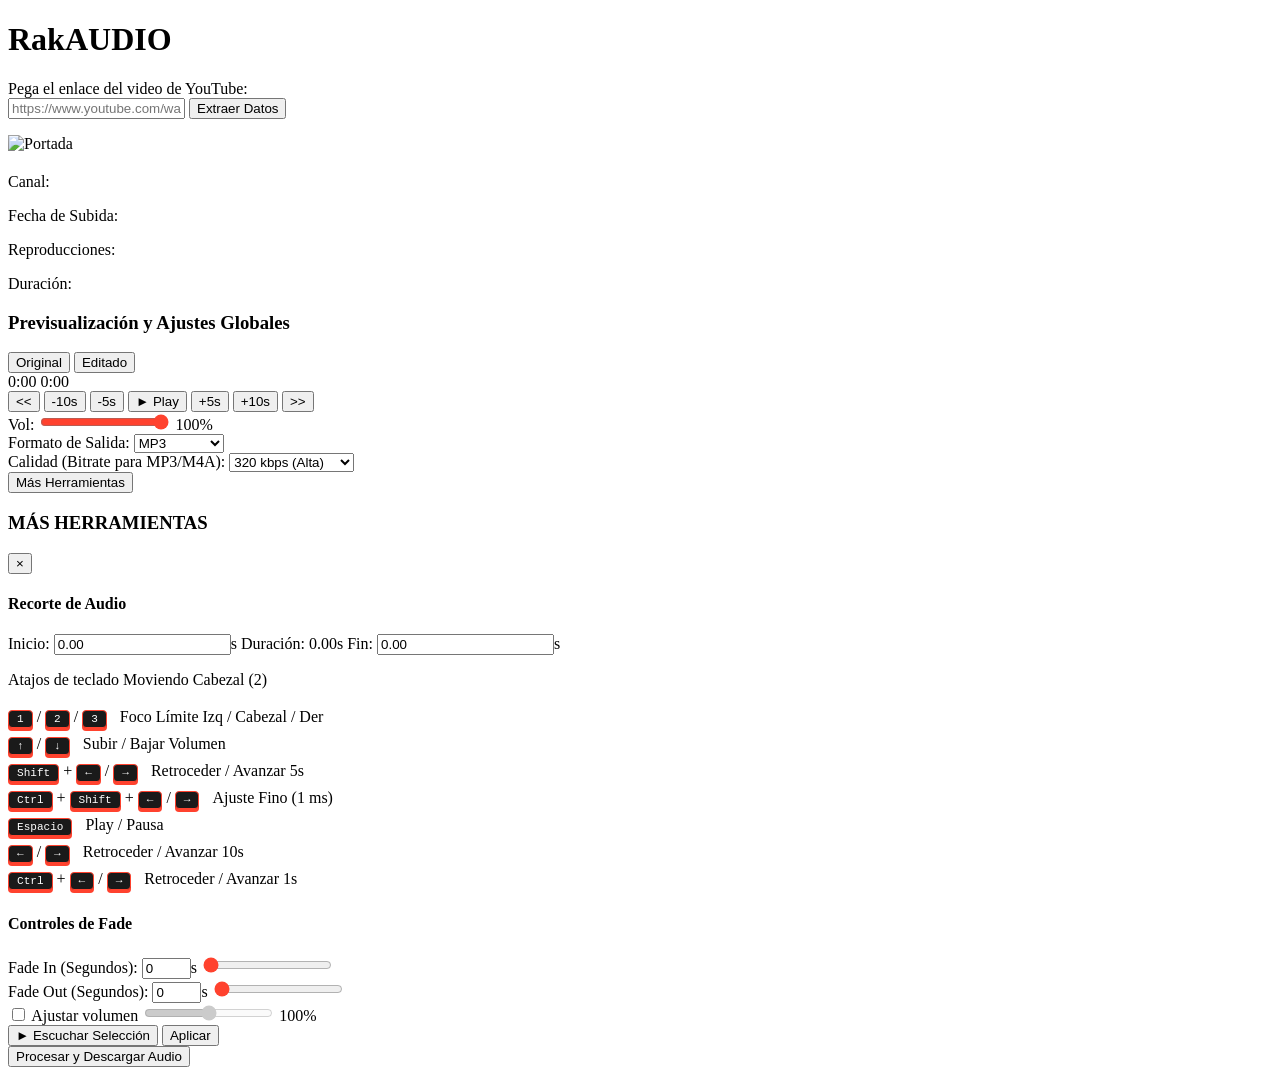
==== index.html @ fc8bebb1 "style: desplazar elementos de agarre rojos fuera de la seleccion azul (I| y |I)" ====
<!DOCTYPE html>
<html lang="es">

<head>
    <meta charset="UTF-8">
    <meta name="viewport" content="width=device-width, initial-scale=1.0">
    <title>RakAUDIO</title>
    <script src="https://cdn.tailwindcss.com"></script>
    <script src="https://unpkg.com/wavesurfer.js@7"></script>
    <script src="https://unpkg.com/wavesurfer.js@7/dist/plugins/regions.min.js"></script>
    <script src="https://unpkg.com/wavesurfer.js@7/dist/plugins/hover.min.js"></script>
    <style>
        input[type=range] {
            accent-color: #FF422E;
            cursor: pointer;
        }

        input[type=range]::-webkit-slider-thumb {
            appearance: none;
            width: 16px;
            height: 16px;
            background: #FF422E;
            border-radius: 50%;
            cursor: pointer;
        }

        input[type=number]::-webkit-inner-spin-button, 
        input[type=number]::-webkit-outer-spin-button { 
            -webkit-appearance: none; 
            margin: 0; 
        }
        input[type=number] {
            -moz-appearance: textfield;
            appearance: textfield;
        }

        .loading-bg {
            position: relative;
            overflow: hidden;
        }

        .loading-bg::before {
            content: "";
            position: absolute;
            top: 0;
            left: 0;
            bottom: 0;
            width: var(--progress, 0%);
            background: rgba(255, 66, 46, 0.2);
            transition: width 0.3s ease-out;
            z-index: 0;
        }

        #btnProcess.loading-bg::before {
            background: #FF422E; 
        }

        .loading-bg>* {
            position: relative;
            z-index: 1;
        }

        /* LÍNEA NEGRA REAL DE RECORTE (|) */
        #waveformTrim ::part(region) {
            border-left: 2px solid #000000 !important;
            border-right: 2px solid #000000 !important;
            box-sizing: border-box !important;
            z-index: 10 !important;
        }

        /* MANIJA Y LÍNEA ROJA DECORATIVA (I) */
        #waveformTrim ::part(region-handle-left),
        #waveformTrim ::part(region-handle-right) {
            width: 2px !important;
            background-color: #FF422E !important;
            cursor: ew-resize;
            z-index: 5 !important;
        }

        /* POSICIONAMIENTO HACIA AFUERA: LÍMITE IZQUIERDO (I|) */
        #waveformTrim ::part(region-handle-left) {
            left: 0 !important;
            transform: translateX(-100%);
        }

        /* POSICIONAMIENTO HACIA AFUERA: LÍMITE DERECHO (|I) */
        #waveformTrim ::part(region-handle-right) {
            right: 0 !important;
            transform: translateX(100%);
        }

        #waveformTrim ::part(region-handle-left)::after,
        #waveformTrim ::part(region-handle-right)::after {
            content: '';
            position: absolute;
            top: 50%;
            left: 50%;
            transform: translate(-50%, -50%);
            width: 10px;
            height: 26px;
            background-color: #FF422E;
            border-radius: 3px;
            box-shadow: 0 0 5px rgba(0,0,0,0.8);
            transition: background-color 0.2s, transform 0.2s;
        }

        #waveformTrim ::part(region-handle-left):hover::after,
        #waveformTrim ::part(region-handle-right):hover::after {
            background-color: #ff6454;
            transform: translate(-50%, -50%) scale(1.1);
        }

        #waveformTrim ::part(region)::before {
            content: '';
            position: absolute;
            top: 0; left: 0; bottom: 0;
            width: var(--fade-in-width, 0%);
            background: linear-gradient(to right, rgba(26,26,26,0.9), transparent);
            pointer-events: none;
            z-index: -2;
        }
        #waveformTrim ::part(region)::after {
            content: '';
            position: absolute;
            top: 0; right: 0; bottom: 0;
            width: var(--fade-out-width, 0%);
            background: linear-gradient(to left, rgba(26,26,26,0.9), transparent);
            pointer-events: none;
            z-index: -2;
        }

        kbd {
            background-color: #1a1a1a;
            border: 1px solid #FF422E;
            border-radius: 4px;
            padding: 2px 8px;
            font-size: 0.85em;
            color: #ffffff;
            box-shadow: 0 3px 0 #FF422E;
            display: inline-block;
            margin-bottom: 4px;
            transition: all 0.1s ease;
        }

        kbd.kbd-pressed {
            transform: translateY(3px);
            box-shadow: 0 0 0 transparent;
            background-color: #d43726;
            border-color: #ff786b;
            color: #ffffff;
            text-shadow: 0 0 8px #ffffff;
        }

        .desc-text {
            display: inline-block;
            padding: 2px 8px;
            border: 1px solid transparent;
            border-radius: 4px;
            transition: all 0.15s ease;
        }

        .desc-highlight {
            border: 1px solid #FF422E;
            background-color: rgba(255, 66, 46, 0.15);
            box-shadow: 0 0 10px rgba(255, 66, 46, 0.6) inset, 0 0 10px rgba(255, 66, 46, 0.4);
            color: #ff786b;
            text-shadow: 0 0 5px rgba(255, 66, 46, 0.8);
            font-weight: bold;
        }

        .fade-overlay {
            position: absolute;
            top: 0;
            bottom: 0;
            z-index: 5;
            pointer-events: none;
        }
        
        .fade-in-gradient {
            background: linear-gradient(to right, rgba(31,31,31,0.95), transparent);
        }
        
        .fade-out-gradient {
            background: linear-gradient(to right, transparent, rgba(31,31,31,0.95));
        }
        
        .blackout-overlay {
            position: absolute;
            top: 0;
            bottom: 0;
            z-index: 5;
            pointer-events: none;
            background-color: rgba(31,31,31,0.85);
        }
    </style>
</head>

<body class="bg-[#1a1a1a] text-white min-h-screen font-sans">

    <div class="max-w-4xl mx-auto p-6">
        <h1 class="text-3xl font-bold text-center mb-8 text-[#FF422E]">RakAUDIO</h1>

        <div id="extractContainer" class="loading-bg bg-[#2B2B2B] p-6 rounded-lg shadow-lg mb-6 border border-[#3b3b3b]">
            <label class="block text-sm font-medium mb-2 text-white">Pega el enlace del video de YouTube:</label>
            <div class="flex gap-2">
                <input type="text" id="ytUrl" placeholder="https://www.youtube.com/watch?v=..."
                    class="flex-1 bg-[#1f1f1f] text-white px-4 py-2 rounded border border-[#444] focus:outline-none focus:border-[#FF422E]">
                <button id="btnExtraer"
                    class="bg-[#FF422E] hover:bg-[#d43726] px-6 py-2 rounded font-bold transition z-10 text-white">Extraer
                    Datos</button>
            </div>
            <p id="statusMsg" class="text-sm mt-2 hidden z-10 font-mono text-white"></p>
        </div>

        <div id="metadataSection"
            class="hidden bg-[#2B2B2B] p-6 rounded-lg shadow-lg mb-6 flex flex-col md:flex-row gap-6 border border-[#3b3b3b]">
            <img id="metaThumb" src="" alt="Portada" class="w-full md:w-64 rounded-lg object-cover shadow-md border border-[#444]">
            <div class="flex-1 space-y-2">
                <h2 id="metaTitle" class="text-xl font-bold text-white"></h2>
                <p class="text-sm text-white opacity-80">Canal: <span id="metaChannel" class="font-bold opacity-100"></span></p>
                <p class="text-sm text-white opacity-80">Fecha de Subida: <span id="metaDate" class="font-bold opacity-100"></span></p>
                <p class="text-sm text-white opacity-80">Reproducciones: <span id="metaViews" class="font-bold opacity-100"></span></p>
                <p class="text-sm text-white opacity-80">Duración: <span id="metaDuration" class="font-bold opacity-100"></span></p>
            </div>
        </div>

        <div id="editorSection" class="hidden bg-[#2B2B2B] p-6 rounded-lg shadow-lg mb-6 border border-[#3b3b3b]">
            <div class="flex justify-between items-center mb-4 border-b border-[#444] pb-2">
                <h3 class="text-lg font-bold text-white">Previsualización y Ajustes Globales</h3>
                
                <div id="viewToggle" class="hidden bg-[#1f1f1f] p-1 rounded-full border border-[#444] flex text-xs font-bold shadow-inner">
                    <button id="btnViewOriginal" class="px-3 py-1 rounded-full bg-[#FF422E] text-white transition">Original</button>
                    <button id="btnViewEdited" class="px-3 py-1 rounded-full text-gray-400 hover:text-white transition">Editado</button>
                </div>
            </div>

            <div id="waveformContainer" class="w-full bg-[#1f1f1f] rounded border border-[#444] h-24 relative overflow-hidden">
                <div id="waveform" class="w-full h-full"></div>
            </div>

            <div class="flex justify-between text-sm text-white opacity-80 mt-1 mb-4 font-mono px-1">
                <span id="lblCurrentTime">0:00</span>
                <span id="lblTotalTime">0:00</span>
            </div>

            <div
                class="flex flex-wrap items-center justify-between gap-4 mb-6 bg-[#3b3b3b] p-3 rounded border border-[#444]">
                <div class="flex items-center gap-2">
                    <button id="btnStart"
                        class="bg-[#222] hover:bg-[#FF422E] px-3 py-1 rounded font-bold text-white transition">&lt;&lt;</button>
                    <button id="btnMinus10"
                        class="bg-[#222] hover:bg-[#FF422E] px-3 py-1 rounded text-sm text-white transition">-10s</button>
                    <button id="btnMinus5" class="bg-[#222] hover:bg-[#FF422E] px-3 py-1 rounded text-sm text-white transition">-5s</button>
                    <button id="btnPlayPause" class="bg-[#FF422E] hover:bg-[#d43726] px-6 py-1 rounded font-bold text-white transition">►
                        Play</button>
                    <button id="btnPlus5" class="bg-[#222] hover:bg-[#FF422E] px-3 py-1 rounded text-sm text-white transition">+5s</button>
                    <button id="btnPlus10" class="bg-[#222] hover:bg-[#FF422E] px-3 py-1 rounded text-sm text-white transition">+10s</button>
                    <button id="btnEnd"
                        class="bg-[#222] hover:bg-[#FF422E] px-3 py-1 rounded font-bold text-white transition">&gt;&gt;</button>
                </div>
                <div class="flex items-center gap-2 w-full md:w-auto text-white">
                    <span class="text-sm">Vol:</span>
                    <input type="range" id="volSlider" min="0" max="1" step="0.05" value="1" class="w-24">
                    <span id="lblVolGlobal" class="font-mono text-xs w-8 text-right opacity-80">100%</span>
                </div>
            </div>

            <div class="grid grid-cols-1 md:grid-cols-2 gap-6 mb-6">
                <div>
                    <label class="block text-sm mb-1 font-bold text-white">Formato de Salida:</label>
                    <select id="outFormat" class="w-full bg-[#1f1f1f] border border-[#444] p-2 rounded focus:outline-none focus:border-[#FF422E] text-white">
                        <option value="mp3">MP3</option>
                        <option value="m4a">M4A (AAC)</option>
                        <option value="wav">WAV</option>
                    </select>
                </div>
                <div>
                    <label class="block text-sm mb-1 font-bold text-white">Calidad (Bitrate para MP3/M4A):</label>
                    <select id="outQuality" class="w-full bg-[#1f1f1f] border border-[#444] p-2 rounded focus:outline-none focus:border-[#FF422E] text-white">
                        <option value="320k">320 kbps (Alta)</option>
                        <option value="192k">192 kbps (Media)</option>
                        <option value="128k">128 kbps (Baja)</option>
                    </select>
                </div>
            </div>

            <button id="btnOpenTrim"
                class="w-full bg-[#FF422E] hover:bg-[#d43726] py-3 rounded font-bold transition flex items-center justify-center gap-2 text-white">
                Más Herramientas
            </button>
        </div>

        <div id="trimModal"
            class="hidden fixed inset-0 bg-black bg-opacity-80 flex items-center justify-center p-4 z-50">
            <div class="bg-[#2B2B2B] p-6 rounded-lg w-full max-w-5xl shadow-2xl border border-[#444] flex flex-col max-h-[90vh] overflow-y-auto">
                
                <div class="relative mb-6 border-b border-[#444] pb-3 flex justify-center items-center">
                    <h3 class="text-2xl font-bold text-white absolute left-1/2 transform -translate-x-1/2 tracking-wider">MÁS HERRAMIENTAS</h3>
                    <button id="btnCloseTrim" class="text-white opacity-60 hover:opacity-100 hover:text-[#FF422E] text-3xl transition ml-auto">&times;</button>
                </div>

                <div class="mb-6 bg-[#222222] p-4 rounded border border-[#333]">
                    <h4 class="font-bold text-[#FF422E] mb-3 uppercase text-sm tracking-widest border-b border-[#3b3b3b] pb-1">Recorte de Audio</h4>
                    
                    <div class="flex justify-between items-center text-sm mb-2 font-mono text-white">
                        <span>Inicio: 
                            <input type="number" id="inpStart" class="bg-transparent font-bold text-[#FF422E] w-16 text-center border-b border-gray-600 focus:outline-none focus:border-[#FF422E]" step="0.01" min="0" value="0.00">s
                        </span>
                        <span class="bg-[#1a1a1a] text-[#FF422E] border border-[#FF422E] px-3 py-1 rounded">Duración: <span id="lblTrimDuration">0.00</span>s</span>
                        <span>Fin: 
                            <input type="number" id="inpEnd" class="bg-transparent font-bold text-[#FF422E] w-16 text-center border-b border-gray-600 focus:outline-none focus:border-[#FF422E]" step="0.01" min="0" value="0.00">s
                        </span>
                    </div>

                    <div id="waveformTrimContainer" class="w-full bg-[#1f1f1f] rounded border border-[#444] h-32 relative overflow-hidden mb-4">
                        <div id="waveformTrim" class="w-full h-full"></div>
                    </div>

                    <div class="bg-[#1f1f1f] p-4 rounded border border-[#444] text-sm">
                        <p class="font-bold text-white mb-3 border-b border-[#3b3b3b] pb-2 flex items-center flex-wrap gap-2">
                            Atajos de teclado
                            <span id="activeModeBadge" class="px-2 py-0.5 rounded text-[10px] font-bold uppercase tracking-wider bg-[#444444] text-white transition-all shadow-[0_0_8px_rgba(255,255,255,0.2)]">Moviendo Cabezal (2)</span>
                        </p>
                        <div class="grid grid-cols-1 md:grid-cols-2 gap-y-4 gap-x-6 text-white opacity-90 font-mono text-xs">
                            <div class="space-y-4">
                                <div><kbd id="k-1">1</kbd> / <kbd id="k-2">2</kbd> / <kbd id="k-3">3</kbd> <span class="desc-text" id="t-foco">Foco Límite Izq / Cabezal / Der</span></div>
                                <div><kbd id="k-up">↑</kbd> / <kbd id="k-down">↓</kbd> <span class="desc-text" id="t-vol">Subir / Bajar Volumen</span></div>
                                <div><kbd id="k-shift-5">Shift</kbd> + <kbd id="k-left-5">←</kbd> / <kbd id="k-right-5">→</kbd> <span class="desc-text" id="t-5s">Retroceder / Avanzar 5s</span></div>
                                <div><kbd id="k-ctrl-ms">Ctrl</kbd> + <kbd id="k-shift-ms">Shift</kbd> + <kbd id="k-left-ms">←</kbd> / <kbd id="k-right-ms">→</kbd> <span class="desc-text" id="t-ms">Ajuste Fino (1 ms)</span></div>
                            </div>
                            <div class="space-y-4">
                                <div><kbd id="k-space">Espacio</kbd> <span class="desc-text" id="t-play">Play / Pausa</span></div>
                                <div><kbd id="k-left-10">←</kbd> / <kbd id="k-right-10">→</kbd> <span class="desc-text" id="t-10s">Retroceder / Avanzar 10s</span></div>
                                <div><kbd id="k-ctrl-1">Ctrl</kbd> + <kbd id="k-left-1">←</kbd> / <kbd id="k-right-1">→</kbd> <span class="desc-text" id="t-1s">Retroceder / Avanzar 1s</span></div>
                            </div>
                        </div>
                    </div>
                </div>

                <div class="mb-4 bg-[#222222] p-4 rounded border border-[#333] text-white">
                    <h4 class="font-bold text-[#FFFFFF] mb-3 uppercase text-sm tracking-widest border-b border-[#3b3b3b] pb-1">Controles de Fade</h4>
                    <div class="grid grid-cols-1 md:grid-cols-2 gap-6">
                        <div>
                            <label class="block text-sm font-bold mb-2 flex justify-between items-center">
                                <span>Fade In (Segundos):</span> 
                                <span><input type="number" id="inpFadeIn" class="bg-[#1f1f1f] text-[#FF422E] font-bold w-12 text-center rounded border border-[#444] focus:outline-none focus:border-[#FF422E] p-0.5" step="0.1" min="0" max="10" value="0">s</span>
                            </label>
                            <input type="range" id="fadeInGlobal" min="0" max="10" step="0.1" value="0" class="w-full">
                        </div>
                        <div>
                            <label class="block text-sm font-bold mb-2 flex justify-between items-center">
                                <span>Fade Out (Segundos):</span> 
                                <span><input type="number" id="inpFadeOut" class="bg-[#1f1f1f] text-[#FF422E] font-bold w-12 text-center rounded border border-[#444] focus:outline-none focus:border-[#FF422E] p-0.5" step="0.1" min="0" max="10" value="0">s</span>
                            </label>
                            <input type="range" id="fadeOutGlobal" min="0" max="10" step="0.1" value="0" class="w-full">
                        </div>
                    </div>
                </div>

                <div class="flex justify-between items-center mt-2 border-t border-[#444] pt-4">
                    <div class="flex items-center gap-3 bg-[#1f1f1f] px-4 py-2 rounded border border-[#444]">
                        <label class="flex items-center gap-2 cursor-pointer">
                            <input type="checkbox" id="chkAdjustVol" class="w-4 h-4 accent-[#FF422E]">
                            <span class="text-white text-sm font-bold">Ajustar volumen</span>
                        </label>
                        <input type="range" id="volAdjustSlider" min="0" max="2" step="0.05" value="1" class="w-24 opacity-50 pointer-events-none" disabled>
                        <span id="lblVolAdjust" class="text-white font-mono text-xs opacity-50 w-8 text-right">100%</span>
                    </div>

                    <div class="flex gap-3">
                        <button id="btnPlayTrim" class="bg-[#444] hover:bg-[#FF422E] px-4 py-2 rounded flex gap-2 items-center text-white transition font-bold">
                            <span id="playIconTrim">►</span> Escuchar Selección
                        </button>
                        <button id="btnApplyTrim" class="bg-[#FF422E] hover:bg-[#d43726] px-8 py-2 rounded font-bold text-white transition">
                            Aplicar
                        </button>
                    </div>
                </div>
            </div>
        </div>

        <div id="downloadSection" class="hidden bg-[#2B2B2B] p-6 rounded-lg shadow-lg text-center border border-[#3b3b3b]">
            <button id="btnProcess"
                class="loading-bg bg-[#FF422E] hover:bg-[#d43726] w-full py-4 rounded text-xl font-bold transition shadow-[0_0_15px_rgba(255,66,46,0.4)] text-white">
                <span class="relative z-10">Procesar y Descargar Audio</span>
            </button>
        </div>
    </div>

    <script>
        const clientId = Math.random().toString(36).substring(2, 15);
        let videoDuration = 0;
        let currentVideoId = '';
        let currentExt = '';

        let wsGlobal = null;
        let wsTrim = null;
        let trimRegion = null;
        let audioUrlGlobal = '';
        let trimStartTime = 0;
        let trimEndTime = 0;
        let currentEvtSource = null;
        
        let activeMode = 'playhead';
        let isEditedViewActive = false;
        
        let globalVolValue = 1.0;

        const statusMsg = document.getElementById('statusMsg');
        const extractContainer = document.getElementById('extractContainer');
        const btnProcess = document.getElementById('btnProcess');

        const lblCurrentTime = document.getElementById('lblCurrentTime');
        const lblTotalTime = document.getElementById('lblTotalTime');

        const inpStart = document.getElementById('inpStart');
        const inpEnd = document.getElementById('inpEnd');
        const lblTrimDuration = document.getElementById('lblTrimDuration');
        const activeModeBadge = document.getElementById('activeModeBadge');

        const outFormat = document.getElementById('outFormat');
        const outQuality = document.getElementById('outQuality');
        
        const fInG = document.getElementById('fadeInGlobal');
        const fOutG = document.getElementById('fadeOutGlobal');
        const inpFadeIn = document.getElementById('inpFadeIn');
        const inpFadeOut = document.getElementById('inpFadeOut');

        const chkAdjustVol = document.getElementById('chkAdjustVol');
        const volAdjustSlider = document.getElementById('volAdjustSlider');
        const lblVolAdjust = document.getElementById('lblVolAdjust');
        
        const viewToggle = document.getElementById('viewToggle');
        const btnViewOriginal = document.getElementById('btnViewOriginal');
        const btnViewEdited = document.getElementById('btnViewEdited');
        const volSlider = document.getElementById('volSlider');
        const lblVolGlobal = document.getElementById('lblVolGlobal');

        const hoverOptions = {
            lineColor: '#FF422E',
            lineWidth: 2,
            labelBackground: '#FF422E',
            labelColor: '#fff',
            labelSize: '11px',
        };

        function applyLiveAudioMath(ws, isGlobalEdited) {
            let currentTime = ws.getCurrentTime();
            let start = isGlobalEdited ? trimStartTime : (ws === wsTrim ? trimStartTime : 0);
            let end = isGlobalEdited ? trimEndTime : (ws === wsTrim ? trimEndTime : videoDuration);
            let t = currentTime - start;
            
            let inSec = parseFloat(fInG.value);
            let outSec = parseFloat(fOutG.value);
            
            let maxVol;
            if (ws === wsTrim || isGlobalEdited) {
                maxVol = chkAdjustVol.checked ? parseFloat(volAdjustSlider.value) : globalVolValue;
            } else {
                maxVol = globalVolValue;
            }

            let currentVol = maxVol;

            if (inSec > 0 && t < inSec && t >= 0) {
                currentVol = maxVol * (t / inSec);
            } else if (outSec > 0 && currentTime > (end - outSec) && currentTime <= end) {
                let timeLeft = end - currentTime;
                currentVol = maxVol * (timeLeft / outSec);
            }

            currentVol = Math.max(0, Math.min(maxVol, currentVol));
            ws.setVolume(currentVol);
        }

        chkAdjustVol.addEventListener('change', (e) => {
            volAdjustSlider.disabled = !e.target.checked;
            if(e.target.checked) {
                volAdjustSlider.classList.remove('opacity-50', 'pointer-events-none');
                lblVolAdjust.classList.remove('opacity-50');
            } else {
                volAdjustSlider.classList.add('opacity-50', 'pointer-events-none');
                lblVolAdjust.classList.add('opacity-50');
            }
            if(wsTrim) applyLiveAudioMath(wsTrim, false);
        });

        volAdjustSlider.addEventListener('input', (e) => {
            lblVolAdjust.textContent = `${Math.round(e.target.value * 100)}%`;
            if (chkAdjustVol.checked && wsTrim) applyLiveAudioMath(wsTrim, false);
        });

        inpStart.addEventListener('change', (e) => {
            let val = parseFloat(e.target.value) || 0;
            if(val < 0) val = 0;
            if(val >= trimEndTime - 0.01) val = trimEndTime - 0.01;
            e.target.value = val.toFixed(2);
            if (trimRegion) trimRegion.setOptions({ start: val });
        });

        inpEnd.addEventListener('change', (e) => {
            let val = parseFloat(e.target.value) || 0;
            if(val > videoDuration) val = videoDuration;
            if(val <= trimStartTime + 0.01) val = trimStartTime + 0.01;
            e.target.value = val.toFixed(2);
            if (trimRegion) trimRegion.setOptions({ end: val });
        });

        inpFadeIn.addEventListener('input', (e) => {
            let val = parseFloat(e.target.value);
            if(val < 0) val = 0;
            if(val > 10) val = 10;
            fInG.value = val;
            fInG.dispatchEvent(new Event('input'));
        });

        inpFadeOut.addEventListener('input', (e) => {
            let val = parseFloat(e.target.value);
            if(val < 0) val = 0;
            if(val > 10) val = 10;
            fOutG.value = val;
            fOutG.dispatchEvent(new Event('input'));
        });

        function renderVisualFades(containerId, isGlobalEdited) {
            const container = document.getElementById(containerId);
            const dur = videoDuration || 1;
            const startP = (trimStartTime / dur) * 100;
            const endP = (trimEndTime / dur) * 100;
            const inSec = parseFloat(fInG.value);
            const outSec = parseFloat(fOutG.value);

            if (isGlobalEdited) {
                container.querySelectorAll('.visual-fx').forEach(el => el.remove());
                const bLeft = document.createElement('div');
                bLeft.className = 'visual-fx blackout-overlay';
                bLeft.style.width = `${startP}%`;
                bLeft.style.left = '0';
                
                const bRight = document.createElement('div');
                bRight.className = 'visual-fx blackout-overlay';
                bRight.style.width = `${100 - endP}%`;
                bRight.style.right = '0';
                
                container.appendChild(bLeft);
                container.appendChild(bRight);

                if (inSec > 0) {
                    const fInDiv = document.createElement('div');
                    fInDiv.className = 'visual-fx fade-overlay fade-in-gradient';
                    fInDiv.style.left = `${startP}%`;
                    fInDiv.style.width = `${(inSec / dur) * 100}%`;
                    container.appendChild(fInDiv);
                }

                if (outSec > 0) {
                    const fOutDiv = document.createElement('div');
                    fOutDiv.className = 'visual-fx fade-overlay fade-out-gradient';
                    fOutDiv.style.left = `${((trimEndTime - outSec) / dur) * 100}%`;
                    fOutDiv.style.width = `${(outSec / dur) * 100}%`;
                    container.appendChild(fOutDiv);
                }
            } else {
                const regionDur = (trimEndTime - trimStartTime) || 1;
                const inPerc = Math.min(100, (inSec / regionDur) * 100);
                const outPerc = Math.min(100, (outSec / regionDur) * 100);
                document.getElementById('waveformTrim').style.setProperty('--fade-in-width', `${inPerc}%`);
                document.getElementById('waveformTrim').style.setProperty('--fade-out-width', `${outPerc}%`);
            }
        }

        fInG.addEventListener('input', () => {
            inpFadeIn.value = fInG.value;
            if(wsTrim) {
                renderVisualFades('waveformTrimContainer', false);
                applyLiveAudioMath(wsTrim, false);
            }
            if(isEditedViewActive && wsGlobal) {
                renderVisualFades('waveformContainer', true);
                applyLiveAudioMath(wsGlobal, true);
            }
        });

        fOutG.addEventListener('input', () => {
            inpFadeOut.value = fOutG.value;
            if(wsTrim) {
                renderVisualFades('waveformTrimContainer', false);
                applyLiveAudioMath(wsTrim, false);
            }
            if(isEditedViewActive && wsGlobal) {
                renderVisualFades('waveformContainer', true);
                applyLiveAudioMath(wsGlobal, true);
            }
        });

        function setGlobalView(edited) {
            isEditedViewActive = edited;
            if(edited) {
                btnViewEdited.classList.replace('text-gray-400', 'text-white');
                btnViewEdited.classList.replace('hover:text-white', 'bg-[#FF422E]');
                btnViewOriginal.classList.replace('bg-[#FF422E]', 'hover:text-white');
                btnViewOriginal.classList.replace('text-white', 'text-gray-400');
                
                volSlider.disabled = true;
                volSlider.classList.add('opacity-50', 'cursor-not-allowed');
                
                const editVol = chkAdjustVol.checked ? parseFloat(volAdjustSlider.value) : globalVolValue;
                volSlider.max = "2"; 
                volSlider.value = editVol;
                lblVolGlobal.textContent = `${Math.round(editVol * 100)}%`;
                
                renderVisualFades('waveformContainer', true);
                if (wsGlobal) wsGlobal.setTime(trimStartTime);
            } else {
                btnViewOriginal.classList.replace('text-gray-400', 'text-white');
                btnViewOriginal.classList.replace('hover:text-white', 'bg-[#FF422E]');
                btnViewEdited.classList.replace('bg-[#FF422E]', 'hover:text-white');
                btnViewEdited.classList.replace('text-white', 'text-gray-400');
                
                volSlider.disabled = false;
                volSlider.classList.remove('opacity-50', 'cursor-not-allowed');
                
                volSlider.max = "1";
                volSlider.value = globalVolValue;
                lblVolGlobal.textContent = `${Math.round(globalVolValue * 100)}%`;
                if (wsGlobal) wsGlobal.setVolume(globalVolValue);
                
                document.getElementById('waveformContainer').querySelectorAll('.visual-fx').forEach(el => el.remove());
            }
        }

        btnViewOriginal.addEventListener('click', () => setGlobalView(false));
        btnViewEdited.addEventListener('click', () => setGlobalView(true));

        function setActiveMode(mode) {
            activeMode = mode;
            if (!activeModeBadge) return;
            
            if (mode === 'left') {
                activeModeBadge.textContent = 'Ajuste Límite Izquierdo (1)';
                activeModeBadge.className = 'px-2 py-0.5 rounded text-[10px] font-bold uppercase tracking-wider bg-[#FF422E] text-white transition-all shadow-[0_0_8px_rgba(255,66,46,0.6)]';
            } else if (mode === 'right') {
                activeModeBadge.textContent = 'Ajuste Límite Derecho (3)';
                activeModeBadge.className = 'px-2 py-0.5 rounded text-[10px] font-bold uppercase tracking-wider bg-[#FF422E] text-white transition-all shadow-[0_0_8px_rgba(255,66,46,0.6)]';
            } else {
                activeModeBadge.textContent = 'Moviendo Cabezal (2)';
                activeModeBadge.className = 'px-2 py-0.5 rounded text-[10px] font-bold uppercase tracking-wider bg-[#444444] text-white transition-all shadow-[0_0_8px_rgba(255,255,255,0.2)]';
            }
        }

        outFormat.addEventListener('change', (e) => {
            if (e.target.value === 'wav') {
                outQuality.disabled = true;
                outQuality.classList.add('opacity-50', 'cursor-not-allowed');
            } else {
                outQuality.disabled = false;
                outQuality.classList.remove('opacity-50', 'cursor-not-allowed');
            }
        });
        outFormat.dispatchEvent(new Event('change'));

        const showStatus = (msg, isError = false) => {
            statusMsg.textContent = msg;
            statusMsg.classList.remove('hidden');
            statusMsg.className = `text-sm mt-2 block z-10 font-mono text-white ${isError ? 'font-bold text-[#FF422E]' : ''}`;
        };

        const formatTime = (seconds) => {
            if (isNaN(seconds)) return "0:00";
            const m = Math.floor(seconds / 60);
            const s = Math.floor(seconds % 60);
            return `${m}:${s.toString().padStart(2, '0')}`;
        };

        const initWaveSurfer = () => {
            if (wsGlobal) wsGlobal.destroy();
            wsGlobal = WaveSurfer.create({
                container: '#waveform',
                waveColor: '#777777',
                progressColor: '#FF422E',
                cursorColor: '#ffffff',
                barWidth: 2,
                barRadius: 2,
                height: 96,
                url: audioUrlGlobal,
                plugins: [WaveSurfer.Hover.create(hoverOptions)]
            });

            wsGlobal.on('play', () => document.getElementById('btnPlayPause').textContent = '❚❚ Pause');
            wsGlobal.on('pause', () => document.getElementById('btnPlayPause').textContent = '► Play');

            wsGlobal.on('ready', () => {
                lblTotalTime.textContent = formatTime(wsGlobal.getDuration());
                lblCurrentTime.textContent = formatTime(0);
                wsGlobal.setVolume(globalVolValue);
            });
            wsGlobal.on('audioprocess', () => {
                lblCurrentTime.textContent = formatTime(wsGlobal.getCurrentTime());
                if(isEditedViewActive) {
                    if(wsGlobal.getCurrentTime() >= trimEndTime) {
                        wsGlobal.pause();
                        wsGlobal.setTime(trimStartTime);
                    } else {
                        applyLiveAudioMath(wsGlobal, true);
                    }
                } else {
                    wsGlobal.setVolume(globalVolValue);
                }
            });
            wsGlobal.on('interaction', () => {
                if(isEditedViewActive) {
                    if (wsGlobal.getCurrentTime() < trimStartTime || wsGlobal.getCurrentTime() > trimEndTime) {
                        wsGlobal.setTime(trimStartTime);
                    }
                    applyLiveAudioMath(wsGlobal, true);
                }
                lblCurrentTime.textContent = formatTime(wsGlobal.getCurrentTime());
            });
        };

        document.getElementById('btnPlayPause').addEventListener('click', () => {
            if(isEditedViewActive && wsGlobal.getCurrentTime() < trimStartTime) wsGlobal.setTime(trimStartTime);
            wsGlobal.playPause();
        });
        
        document.getElementById('btnStart').addEventListener('click', () => wsGlobal.seekTo(isEditedViewActive ? (trimStartTime/videoDuration) : 0));
        document.getElementById('btnEnd').addEventListener('click', () => wsGlobal.seekTo(isEditedViewActive ? (trimEndTime/videoDuration) : 1));
        document.getElementById('btnMinus10').addEventListener('click', () => wsGlobal.skip(-10));
        document.getElementById('btnMinus5').addEventListener('click', () => wsGlobal.skip(-5));
        document.getElementById('btnPlus5').addEventListener('click', () => wsGlobal.skip(5));
        document.getElementById('btnPlus10').addEventListener('click', () => wsGlobal.skip(10));

        volSlider.addEventListener('input', (e) => {
            if(!isEditedViewActive) {
                globalVolValue = Number(e.target.value);
                lblVolGlobal.textContent = `${Math.round(globalVolValue * 100)}%`;
                if(wsGlobal) wsGlobal.setVolume(globalVolValue);
            }
        });

        document.getElementById('btnExtraer').addEventListener('click', async () => {
            const url = document.getElementById('ytUrl').value;
            if (!url.includes('youtu')) return showStatus('Enlace no válido.', true);

            if (currentEvtSource) currentEvtSource.close();
            viewToggle.classList.add('hidden');
            setGlobalView(false); 

            if (wsTrim) { wsTrim.destroy(); wsTrim = null; }

            currentEvtSource = new EventSource(`http://localhost:5000/api/progress?client_id=${clientId}`);
            currentEvtSource.onmessage = (e) => {
                const data = JSON.parse(e.data);
                extractContainer.style.setProperty('--progress', `${data.progress}%`);
                showStatus(data.msg);
                if (data.status === 'done' || data.status === 'error') currentEvtSource.close();
            };

            try {
                const res = await fetch('http://localhost:5000/api/extract', {
                    method: 'POST',
                    headers: { 'Content-Type': 'application/json' },
                    body: JSON.stringify({ url: url, client_id: clientId })
                });

                const data = await res.json();
                if (!res.ok) throw new Error(data.error);

                currentVideoId = data.id;
                currentExt = data.ext;
                audioUrlGlobal = data.audioUrl;

                document.getElementById('metaTitle').textContent = data.title;
                document.getElementById('metaChannel').textContent = data.uploader;
                document.getElementById('metaViews').textContent = parseInt(data.views).toLocaleString();
                document.getElementById('metaDate').textContent = data.uploadDate;
                document.getElementById('metaThumb').src = data.thumbnailUrl;
                document.getElementById('metaDuration').textContent = formatTime(data.duration);

                videoDuration = data.duration;
                trimStartTime = 0;
                trimEndTime = videoDuration;

                document.getElementById('metadataSection').classList.remove('hidden');
                document.getElementById('editorSection').classList.remove('hidden');
                document.getElementById('downloadSection').classList.remove('hidden');

                initWaveSurfer();

                setTimeout(() => { extractContainer.style.setProperty('--progress', '0%'); }, 2000);

            } catch (err) {
                if (currentEvtSource) currentEvtSource.close();
                extractContainer.style.setProperty('--progress', '0%');
                showStatus(`Error de conexión con el servidor Python.`, true);
                console.error(err);
            }
        });

        document.getElementById('btnOpenTrim').addEventListener('click', () => {
            document.getElementById('trimModal').classList.remove('hidden');
            setActiveMode('playhead'); 
            
            if (wsGlobal && wsGlobal.isPlaying()) wsGlobal.pause();

            if (!wsTrim) {
                const wsRegions = WaveSurfer.Regions.create();
                wsTrim = WaveSurfer.create({
                    container: '#waveformTrim',
                    waveColor: '#777777',
                    progressColor: '#FF422E',
                    cursorColor: '#ffffff',
                    height: 128,
                    url: audioUrlGlobal,
                    dragToSeek: true,
                    plugins: [
                        wsRegions,
                        WaveSurfer.Hover.create(hoverOptions)
                    ]
                });

                wsTrim.on('decode', () => {
                    trimRegion = wsRegions.addRegion({
                        start: trimStartTime,
                        end: trimEndTime,
                        color: 'rgba(255, 66, 46, 0.3)',
                        drag: false,
                        resize: true
                    });

                    inpStart.value = trimStartTime.toFixed(2);
                    inpEnd.value = trimEndTime.toFixed(2);
                    lblTrimDuration.textContent = (trimEndTime - trimStartTime).toFixed(2);
                    
                    renderVisualFades('waveformTrimContainer', false);
                    applyLiveAudioMath(wsTrim, false);

                    trimRegion.on('update', () => {
                        if (trimRegion.start !== trimStartTime && trimRegion.end === trimEndTime) {
                            setActiveMode('left');
                        } else if (trimRegion.end !== trimEndTime && trimRegion.start === trimStartTime) {
                            setActiveMode('right');
                        }

                        trimStartTime = trimRegion.start;
                        trimEndTime = trimRegion.end;
                        
                        inpStart.value = trimStartTime.toFixed(2);
                        inpEnd.value = trimEndTime.toFixed(2);
                        lblTrimDuration.textContent = (trimEndTime - trimStartTime).toFixed(2);
                        
                        renderVisualFades('waveformTrimContainer', false);
                        applyLiveAudioMath(wsTrim, false);
                    });
                });

                wsTrim.on('interaction', () => {
                    setActiveMode('playhead');
                    if (wsTrim.getCurrentTime() < trimStartTime || wsTrim.getCurrentTime() > trimEndTime) {
                        wsTrim.setTime(trimStartTime);
                    }
                    applyLiveAudioMath(wsTrim, false);
                });

                wsTrim.on('audioprocess', () => {
                    if (wsTrim.getCurrentTime() >= trimEndTime) {
                        wsTrim.pause();
                        wsTrim.setTime(trimStartTime);
                    } else {
                        applyLiveAudioMath(wsTrim, false);
                    }
                });

                wsTrim.on('play', () => document.getElementById('playIconTrim').textContent = '❚❚');
                wsTrim.on('pause', () => document.getElementById('playIconTrim').textContent = '►');
            } else {
                applyLiveAudioMath(wsTrim, false);
            }
        });

        document.getElementById('btnCloseTrim').addEventListener('click', () => {
            if (wsTrim && wsTrim.isPlaying()) wsTrim.pause();
            document.getElementById('trimModal').classList.add('hidden');
        });

        document.getElementById('btnApplyTrim').addEventListener('click', () => {
            if (wsTrim && wsTrim.isPlaying()) wsTrim.pause();
            document.getElementById('trimModal').classList.add('hidden');
            
            viewToggle.classList.remove('hidden');
            setGlobalView(true);
        });

        document.getElementById('btnPlayTrim').addEventListener('click', () => {
            if (wsTrim.isPlaying()) {
                wsTrim.pause();
            } else {
                if (wsTrim.getCurrentTime() < trimStartTime || wsTrim.getCurrentTime() > trimEndTime) {
                    wsTrim.setTime(trimStartTime);
                }
                wsTrim.play();
            }
        });

        const keysPressed = new Set();

        function updateKeyboardUI() {
            document.querySelectorAll('kbd').forEach(k => k.classList.remove('kbd-pressed'));
            document.querySelectorAll('.desc-text').forEach(t => t.classList.remove('desc-highlight'));

            const isModalOpen = !document.getElementById('trimModal').classList.contains('hidden');
            if (!isModalOpen) return; 

            const hasShift = keysPressed.has('ShiftLeft') || keysPressed.has('ShiftRight');
            const hasCtrl = keysPressed.has('ControlLeft') || keysPressed.has('ControlRight');
            const hasLeft = keysPressed.has('ArrowLeft');
            const hasRight = keysPressed.has('ArrowRight');

            if (keysPressed.has('Digit1')) document.getElementById('k-1')?.classList.add('kbd-pressed');
            if (keysPressed.has('Digit2')) document.getElementById('k-2')?.classList.add('kbd-pressed');
            if (keysPressed.has('Digit3')) document.getElementById('k-3')?.classList.add('kbd-pressed');
            if (keysPressed.has('Space')) document.getElementById('k-space')?.classList.add('kbd-pressed');
            if (keysPressed.has('ArrowUp')) document.getElementById('k-up')?.classList.add('kbd-pressed');
            if (keysPressed.has('ArrowDown')) document.getElementById('k-down')?.classList.add('kbd-pressed');

            if (hasLeft || hasRight) {
                if (hasCtrl && hasShift) {
                    document.getElementById('k-ctrl-ms')?.classList.add('kbd-pressed');
                    document.getElementById('k-shift-ms')?.classList.add('kbd-pressed');
                    document.getElementById(hasLeft ? 'k-left-ms' : 'k-right-ms')?.classList.add('kbd-pressed');
                    document.getElementById('t-ms')?.classList.add('desc-highlight');
                } else if (hasShift) {
                    document.getElementById('k-shift-5')?.classList.add('kbd-pressed');
                    document.getElementById(hasLeft ? 'k-left-5' : 'k-right-5')?.classList.add('kbd-pressed');
                    document.getElementById('t-5s')?.classList.add('desc-highlight');
                } else if (hasCtrl) {
                    document.getElementById('k-ctrl-1')?.classList.add('kbd-pressed');
                    document.getElementById(hasLeft ? 'k-left-1' : 'k-right-1')?.classList.add('kbd-pressed');
                    document.getElementById('t-1s')?.classList.add('desc-highlight');
                } else {
                    document.getElementById(hasLeft ? 'k-left-10' : 'k-right-10')?.classList.add('kbd-pressed');
                    document.getElementById('t-10s')?.classList.add('desc-highlight');
                }
            } else {
                if (hasShift) {
                    document.getElementById('k-shift-5')?.classList.add('kbd-pressed');
                    document.getElementById('k-shift-ms')?.classList.add('kbd-pressed');
                }
                if (hasCtrl) {
                    document.getElementById('k-ctrl-1')?.classList.add('kbd-pressed');
                    document.getElementById('k-ctrl-ms')?.classList.add('kbd-pressed');
                }
            }
        }

        window.addEventListener('keydown', (e) => {
            if (e.target.tagName === 'INPUT') return;
            
            keysPressed.add(e.code);
            updateKeyboardUI();

            const isModalOpen = !document.getElementById('trimModal').classList.contains('hidden');
            const activeWs = (isModalOpen && wsTrim) ? wsTrim : wsGlobal;
            if (!activeWs) return;

            if (isModalOpen && e.code === 'Digit1') { e.preventDefault(); setActiveMode('left'); }
            if (isModalOpen && e.code === 'Digit2') { e.preventDefault(); setActiveMode('playhead'); }
            if (isModalOpen && e.code === 'Digit3') { e.preventDefault(); setActiveMode('right'); }

            if (e.code === 'Space') {
                e.preventDefault(); 
                activeWs.playPause();
            } 
            else if (e.code === 'ArrowUp') {
                e.preventDefault();
                if(isModalOpen) {
                    if(!chkAdjustVol.checked) chkAdjustVol.click();
                    let v = Math.min(2, parseFloat(volAdjustSlider.value) + 0.05);
                    volAdjustSlider.value = v;
                    lblVolAdjust.textContent = `${Math.round(v * 100)}%`;
                    applyLiveAudioMath(wsTrim, false);
                } else {
                    if(!isEditedViewActive) {
                        let v = Math.min(1, globalVolValue + 0.05);
                        globalVolValue = v;
                        volSlider.value = v;
                        lblVolGlobal.textContent = `${Math.round(v * 100)}%`;
                        wsGlobal.setVolume(v);
                    }
                }
            } 
            else if (e.code === 'ArrowDown') {
                e.preventDefault();
                if(isModalOpen) {
                    if(!chkAdjustVol.checked) chkAdjustVol.click();
                    let v = Math.max(0, parseFloat(volAdjustSlider.value) - 0.05);
                    volAdjustSlider.value = v;
                    lblVolAdjust.textContent = `${Math.round(v * 100)}%`;
                    applyLiveAudioMath(wsTrim, false);
                } else {
                    if(!isEditedViewActive) {
                        let v = Math.max(0, globalVolValue - 0.05);
                        globalVolValue = v;
                        volSlider.value = v;
                        lblVolGlobal.textContent = `${Math.round(v * 100)}%`;
                        wsGlobal.setVolume(v);
                    }
                }
            } 
            else if (e.code === 'ArrowRight' || e.code === 'ArrowLeft') {
                e.preventDefault();
                const direction = e.code === 'ArrowRight' ? 1 : -1;
                
                let step = 10; 
                if (e.ctrlKey && e.shiftKey) step = 0.001;
                else if (e.shiftKey) step = 5;             
                else if (e.ctrlKey) step = 1;              

                if (isModalOpen) {
                    if (activeMode === 'left' && trimRegion) {
                        let newStart = trimStartTime + (step * direction);
                        if (newStart < 0) newStart = 0;
                        if (newStart >= trimEndTime - 0.01) newStart = trimEndTime - 0.01; 
                        
                        trimRegion.setOptions({ start: newStart });
                        trimStartTime = newStart;
                        inpStart.value = trimStartTime.toFixed(2);
                        lblTrimDuration.textContent = (trimEndTime - trimStartTime).toFixed(2);
                        renderVisualFades('waveformTrimContainer', false);
                        applyLiveAudioMath(wsTrim, false);
                    } 
                    else if (activeMode === 'right' && trimRegion) {
                        let newEnd = trimEndTime + (step * direction);
                        if (newEnd > videoDuration) newEnd = videoDuration;
                        if (newEnd <= trimStartTime + 0.01) newEnd = trimStartTime + 0.01;
                        
                        trimRegion.setOptions({ end: newEnd });
                        trimEndTime = newEnd;
                        inpEnd.value = trimEndTime.toFixed(2);
                        lblTrimDuration.textContent = (trimEndTime - trimStartTime).toFixed(2);
                        renderVisualFades('waveformTrimContainer', false);
                        applyLiveAudioMath(wsTrim, false);
                    } 
                    else {
                        let newTime = activeWs.getCurrentTime() + (step * direction);
                        if (newTime < trimStartTime) newTime = trimStartTime;
                        if (newTime > trimEndTime) newTime = trimEndTime;
                        activeWs.setTime(newTime);
                        applyLiveAudioMath(wsTrim, false);
                    }
                } 
                else {
                    let newTime = activeWs.getCurrentTime() + (step * direction);
                    if(isEditedViewActive) {
                        if (newTime < trimStartTime) newTime = trimStartTime;
                        if (newTime > trimEndTime) newTime = trimEndTime;
                    } else {
                        if (newTime < 0) newTime = 0;
                        if (newTime > videoDuration) newTime = videoDuration;
                    }
                    activeWs.setTime(newTime);
                    if(isEditedViewActive) applyLiveAudioMath(wsGlobal, true);
                }
            }
        });

        window.addEventListener('keyup', (e) => {
            keysPressed.delete(e.code);
            updateKeyboardUI();
        });

        window.addEventListener('blur', () => {
            keysPressed.clear();
            updateKeyboardUI();
        });

        btnProcess.addEventListener('click', async () => {
            const format = document.getElementById('outFormat').value;
            const quality = document.getElementById('outQuality').value;
            const spanText = btnProcess.querySelector('span');

            btnProcess.disabled = true;
            btnProcess.classList.remove('bg-[#FF422E]', 'hover:bg-[#d43726]', 'shadow-[0_0_15px_rgba(255,66,46,0.4)]');
            btnProcess.classList.add('bg-[#1f1f1f]', 'border', 'border-[#FF422E]');

            if (currentEvtSource) currentEvtSource.close();
            currentEvtSource = new EventSource(`http://localhost:5000/api/progress?client_id=${clientId}`);

            currentEvtSource.onmessage = (e) => {
                const data = JSON.parse(e.data);
                btnProcess.style.setProperty('--progress', `${data.progress}%`);
                spanText.textContent = data.msg;

                if (data.status === 'done') {
                    btnProcess.classList.remove('bg-[#1f1f1f]', 'border', 'border-[#FF422E]');
                    btnProcess.classList.add('bg-[#FF422E]', 'shadow-[0_0_15px_rgba(255,66,46,0.4)]');
                    currentEvtSource.close();
                } else if (data.status === 'error') {
                    btnProcess.classList.remove('bg-[#1f1f1f]', 'border', 'border-[#FF422E]');
                    btnProcess.classList.add('bg-[#FF422E]');
                    currentEvtSource.close();
                }
            };

            try {
                const res = await fetch('http://localhost:5000/api/process', {
                    method: 'POST',
                    headers: { 'Content-Type': 'application/json' },
                    body: JSON.stringify({
                        client_id: clientId,
                        id: currentVideoId,
                        ext: currentExt,
                        start: trimStartTime,
                        end: trimEndTime,
                        fadeIn: parseFloat(fInG.value),
                        fadeOut: parseFloat(fOutG.value),
                        format: format,
                        quality: quality,
                        adjustVol: chkAdjustVol.checked,
                        volLevel: parseFloat(volAdjustSlider.value)
                    })
                });

                if (!res.ok) throw new Error('Error en el servidor al generar audio.');

                const blob = await res.blob();
                spanText.textContent = '¡Proceso finalizado con éxito! Descarga iniciada.';

                const url = URL.createObjectURL(blob);
                const a = document.createElement('a');
                a.href = url;
                const titleForFile = document.getElementById('metaTitle').textContent.replace(/[^a-z0-9]/gi, '_').toLowerCase() || 'audio';
                a.download = `${titleForFile}_editado.${format}`;
                document.body.appendChild(a);
                a.click();
                document.body.removeChild(a);

                setTimeout(() => {
                    btnProcess.disabled = false;
                    btnProcess.classList.add('hover:bg-[#d43726]');
                    spanText.textContent = 'Procesar y Descargar Audio';
                    btnProcess.style.setProperty('--progress', '0%');
                }, 4000);

            } catch (err) {
                if (currentEvtSource) currentEvtSource.close();
                spanText.textContent = `Error de conexión con el servidor Python.`;
                console.error(err);
                setTimeout(() => {
                    btnProcess.disabled = false;
                    btnProcess.classList.remove('bg-[#1f1f1f]', 'border', 'border-[#FF422E]');
                    btnProcess.classList.add('bg-[#FF422E]', 'hover:bg-[#d43726]', 'shadow-[0_0_15px_rgba(255,66,46,0.4)]');
                    spanText.textContent = 'Procesar y Descargar Audio';
                    btnProcess.style.setProperty('--progress', '0%');
                }, 4000);
            }
        });
    </script>
</body>

</html>
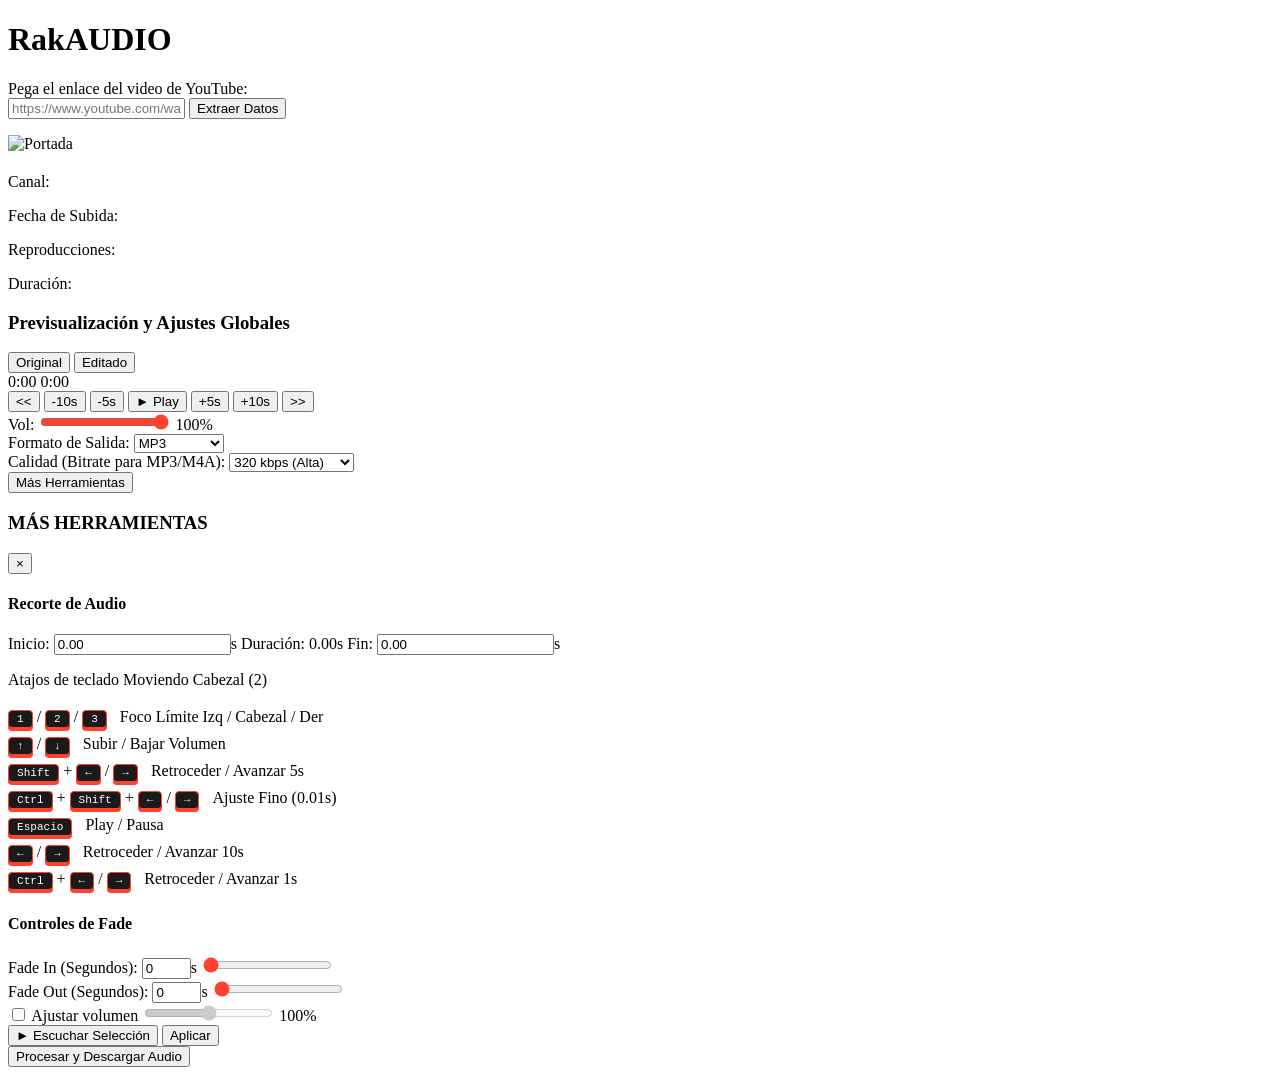
==== commit 1b2c0f98: "fix: paso de ajuste fino a 0.01s, z-index del cabezal sobre fades y aislamiento de teclas Ctrl+Shift" ====
--- a/index.html
+++ b/index.html
@@ -60,12 +60,13 @@
             z-index: 1;
         }
 
-        /* LÍNEA NEGRA REAL DE RECORTE (|) */
+        /* LÍNEA NEGRA REAL DE CORTE (|) */
         #waveformTrim ::part(region) {
             border-left: 2px solid #000000 !important;
             border-right: 2px solid #000000 !important;
             box-sizing: border-box !important;
-            z-index: 10 !important;
+            overflow: visible !important;
+            z-index: 20 !important;
         }
 
         /* MANIJA Y LÍNEA ROJA DECORATIVA (I) */
@@ -74,19 +75,15 @@
             width: 2px !important;
             background-color: #FF422E !important;
             cursor: ew-resize;
-            z-index: 5 !important;
-        }
-
-        /* POSICIONAMIENTO HACIA AFUERA: LÍMITE IZQUIERDO (I|) */
+            z-index: 10 !important;
+        }
+
         #waveformTrim ::part(region-handle-left) {
-            left: 0 !important;
-            transform: translateX(-100%);
-        }
-
-        /* POSICIONAMIENTO HACIA AFUERA: LÍMITE DERECHO (|I) */
+            left: -6px !important;
+        }
+
         #waveformTrim ::part(region-handle-right) {
-            right: 0 !important;
-            transform: translateX(100%);
+            right: -6px !important;
         }
 
         #waveformTrim ::part(region-handle-left)::after,
@@ -110,6 +107,12 @@
             transform: translate(-50%, -50%) scale(1.1);
         }
 
+        /* EL CABEZAL / CURSOR DE WAVESURFER SIEMPRE POR ENCIMA DE LOS FADES */
+        #waveform ::part(cursor),
+        #waveformTrim ::part(cursor) {
+            z-index: 30 !important;
+        }
+
         #waveformTrim ::part(region)::before {
             content: '';
             position: absolute;
@@ -117,7 +120,7 @@
             width: var(--fade-in-width, 0%);
             background: linear-gradient(to right, rgba(26,26,26,0.9), transparent);
             pointer-events: none;
-            z-index: -2;
+            z-index: 1;
         }
         #waveformTrim ::part(region)::after {
             content: '';
@@ -126,7 +129,7 @@
             width: var(--fade-out-width, 0%);
             background: linear-gradient(to left, rgba(26,26,26,0.9), transparent);
             pointer-events: none;
-            z-index: -2;
+            z-index: 1;
         }
 
         kbd {
@@ -312,7 +315,7 @@
                         </span>
                     </div>
 
-                    <div id="waveformTrimContainer" class="w-full bg-[#1f1f1f] rounded border border-[#444] h-32 relative overflow-hidden mb-4">
+                    <div id="waveformTrimContainer" class="w-full bg-[#1f1f1f] rounded border border-[#444] h-32 relative mb-4">
                         <div id="waveformTrim" class="w-full h-full"></div>
                     </div>
 
@@ -326,7 +329,7 @@
                                 <div><kbd id="k-1">1</kbd> / <kbd id="k-2">2</kbd> / <kbd id="k-3">3</kbd> <span class="desc-text" id="t-foco">Foco Límite Izq / Cabezal / Der</span></div>
                                 <div><kbd id="k-up">↑</kbd> / <kbd id="k-down">↓</kbd> <span class="desc-text" id="t-vol">Subir / Bajar Volumen</span></div>
                                 <div><kbd id="k-shift-5">Shift</kbd> + <kbd id="k-left-5">←</kbd> / <kbd id="k-right-5">→</kbd> <span class="desc-text" id="t-5s">Retroceder / Avanzar 5s</span></div>
-                                <div><kbd id="k-ctrl-ms">Ctrl</kbd> + <kbd id="k-shift-ms">Shift</kbd> + <kbd id="k-left-ms">←</kbd> / <kbd id="k-right-ms">→</kbd> <span class="desc-text" id="t-ms">Ajuste Fino (1 ms)</span></div>
+                                <div><kbd id="k-ctrl-ms">Ctrl</kbd> + <kbd id="k-shift-ms">Shift</kbd> + <kbd id="k-left-ms">←</kbd> / <kbd id="k-right-ms">→</kbd> <span class="desc-text" id="t-ms">Ajuste Fino (0.01s)</span></div>
                             </div>
                             <div class="space-y-4">
                                 <div><kbd id="k-space">Espacio</kbd> <span class="desc-text" id="t-play">Play / Pausa</span></div>
@@ -494,16 +497,34 @@
             let val = parseFloat(e.target.value) || 0;
             if(val < 0) val = 0;
             if(val >= trimEndTime - 0.01) val = trimEndTime - 0.01;
-            e.target.value = val.toFixed(2);
-            if (trimRegion) trimRegion.setOptions({ start: val });
+            
+            trimStartTime = val;
+            e.target.value = trimStartTime.toFixed(2);
+            
+            if (trimRegion) {
+                trimRegion.setOptions({ start: trimStartTime });
+            }
+            
+            lblTrimDuration.textContent = (trimEndTime - trimStartTime).toFixed(2);
+            renderVisualFades('waveformTrimContainer', false);
+            if (wsTrim) applyLiveAudioMath(wsTrim, false);
         });
 
         inpEnd.addEventListener('change', (e) => {
             let val = parseFloat(e.target.value) || 0;
             if(val > videoDuration) val = videoDuration;
             if(val <= trimStartTime + 0.01) val = trimStartTime + 0.01;
-            e.target.value = val.toFixed(2);
-            if (trimRegion) trimRegion.setOptions({ end: val });
+            
+            trimEndTime = val;
+            e.target.value = trimEndTime.toFixed(2);
+            
+            if (trimRegion) {
+                trimRegion.setOptions({ end: trimEndTime });
+            }
+            
+            lblTrimDuration.textContent = (trimEndTime - trimStartTime).toFixed(2);
+            renderVisualFades('waveformTrimContainer', false);
+            if (wsTrim) applyLiveAudioMath(wsTrim, false);
         });
 
         inpFadeIn.addEventListener('input', (e) => {
@@ -904,6 +925,7 @@
 
         const keysPressed = new Set();
 
+        // RESTRUCTURACIÓN DEL RESALTADO DE Shift Y Ctrl
         function updateKeyboardUI() {
             document.querySelectorAll('kbd').forEach(k => k.classList.remove('kbd-pressed'));
             document.querySelectorAll('.desc-text').forEach(t => t.classList.remove('desc-highlight'));
@@ -942,13 +964,14 @@
                     document.getElementById('t-10s')?.classList.add('desc-highlight');
                 }
             } else {
-                if (hasShift) {
+                // Al mantener modificadores sin oprimir flechas: aislamos Ctrl+Shift
+                if (hasCtrl && hasShift) {
+                    document.getElementById('k-ctrl-ms')?.classList.add('kbd-pressed');
+                    document.getElementById('k-shift-ms')?.classList.add('kbd-pressed');
+                } else if (hasShift) {
                     document.getElementById('k-shift-5')?.classList.add('kbd-pressed');
-                    document.getElementById('k-shift-ms')?.classList.add('kbd-pressed');
-                }
-                if (hasCtrl) {
+                } else if (hasCtrl) {
                     document.getElementById('k-ctrl-1')?.classList.add('kbd-pressed');
-                    document.getElementById('k-ctrl-ms')?.classList.add('kbd-pressed');
                 }
             }
         }
@@ -1012,7 +1035,8 @@
                 const direction = e.code === 'ArrowRight' ? 1 : -1;
                 
                 let step = 10; 
-                if (e.ctrlKey && e.shiftKey) step = 0.001;
+                // CAMBIO CLAVE: Paso de 0.01 (10ms) para alterar directamente el 2do dígito decimal (.XX)
+                if (e.ctrlKey && e.shiftKey) step = 0.01;
                 else if (e.shiftKey) step = 5;             
                 else if (e.ctrlKey) step = 1;              
 
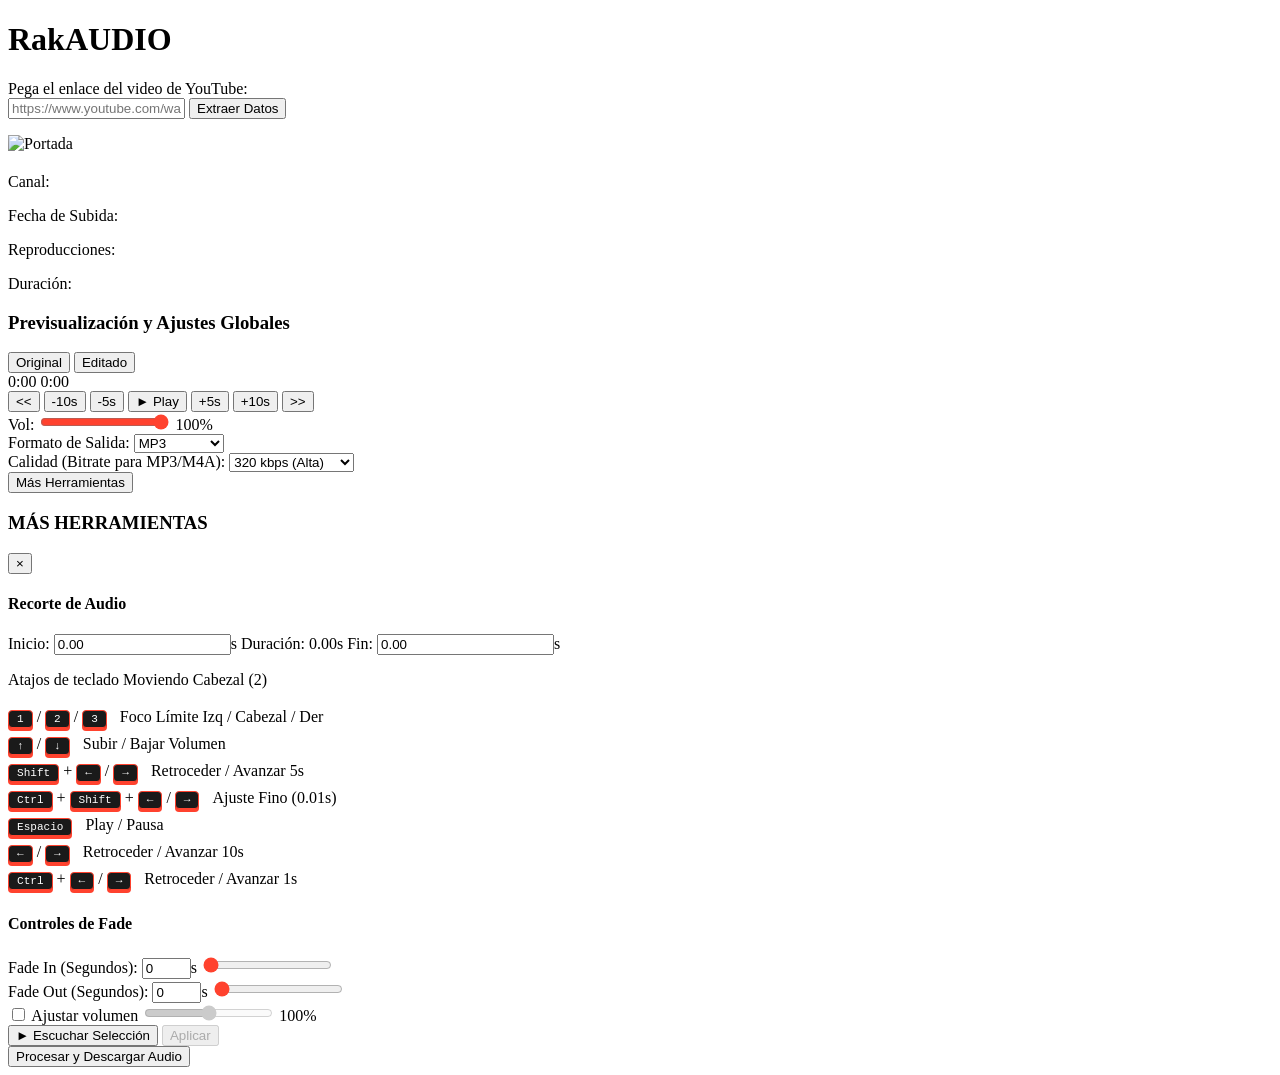
==== commit 42e9cb56: "feat: deshabilitar boton aplicar en Mas Herramientas si no se detectan cambios de estado" ====
--- a/index.html
+++ b/index.html
@@ -66,7 +66,7 @@
             border-right: 2px solid #000000 !important;
             box-sizing: border-box !important;
             overflow: visible !important;
-            z-index: 20 !important;
+            z-index: 25 !important;
         }
 
         /* MANIJA Y LÍNEA ROJA DECORATIVA (I) */
@@ -75,7 +75,7 @@
             width: 2px !important;
             background-color: #FF422E !important;
             cursor: ew-resize;
-            z-index: 10 !important;
+            z-index: 30 !important;
         }
 
         #waveformTrim ::part(region-handle-left) {
@@ -99,6 +99,7 @@
             border-radius: 3px;
             box-shadow: 0 0 5px rgba(0,0,0,0.8);
             transition: background-color 0.2s, transform 0.2s;
+            z-index: 35 !important;
         }
 
         #waveformTrim ::part(region-handle-left):hover::after,
@@ -107,10 +108,9 @@
             transform: translate(-50%, -50%) scale(1.1);
         }
 
-        /* EL CABEZAL / CURSOR DE WAVESURFER SIEMPRE POR ENCIMA DE LOS FADES */
         #waveform ::part(cursor),
         #waveformTrim ::part(cursor) {
-            z-index: 30 !important;
+            z-index: 15 !important;
         }
 
         #waveformTrim ::part(region)::before {
@@ -152,6 +152,22 @@
             border-color: #ff786b;
             color: #ffffff;
             text-shadow: 0 0 8px #ffffff;
+        }
+
+        kbd.kbd-red-static {
+            background-color: #FF422E;
+            border-color: #FF422E;
+            color: #ffffff;
+            box-shadow: 0 3px 0 #FF422E;
+            transform: translateY(0);
+        }
+
+        kbd.kbd-red-dim {
+            background-color: rgba(255, 66, 46, 0.25);
+            border-color: #b32d20;
+            color: #ff9d93;
+            box-shadow: 0 3px 0 #882218;
+            transform: translateY(0);
         }
 
         .desc-text {
@@ -374,7 +390,7 @@
                         <button id="btnPlayTrim" class="bg-[#444] hover:bg-[#FF422E] px-4 py-2 rounded flex gap-2 items-center text-white transition font-bold">
                             <span id="playIconTrim">►</span> Escuchar Selección
                         </button>
-                        <button id="btnApplyTrim" class="bg-[#FF422E] hover:bg-[#d43726] px-8 py-2 rounded font-bold text-white transition">
+                        <button id="btnApplyTrim" class="bg-[#FF422E] px-8 py-2 rounded font-bold text-white transition opacity-40 cursor-not-allowed pointer-events-none" disabled>
                             Aplicar
                         </button>
                     </div>
@@ -409,6 +425,16 @@
         
         let globalVolValue = 1.0;
 
+        // ESTADO DE REFERENCIA
+        let lastAppliedState = {
+            start: 0,
+            end: 0,
+            fadeIn: 0,
+            fadeOut: 0,
+            adjustVol: false,
+            volLevel: 1.0
+        };
+
         const statusMsg = document.getElementById('statusMsg');
         const extractContainer = document.getElementById('extractContainer');
         const btnProcess = document.getElementById('btnProcess');
@@ -438,6 +464,7 @@
         const btnViewEdited = document.getElementById('btnViewEdited');
         const volSlider = document.getElementById('volSlider');
         const lblVolGlobal = document.getElementById('lblVolGlobal');
+        const btnApplyTrim = document.getElementById('btnApplyTrim');
 
         const hoverOptions = {
             lineColor: '#FF422E',
@@ -446,6 +473,57 @@
             labelColor: '#fff',
             labelSize: '11px',
         };
+
+        const formatTime = (seconds) => {
+            if (isNaN(seconds) || seconds < 0) return "0:00";
+            const m = Math.floor(seconds / 60);
+            const s = Math.floor(seconds % 60);
+            return `${m}:${s.toString().padStart(2, '0')}`;
+        };
+
+        // EVALUACIÓN DE CAMBIOS PARA HABILITAR/DESHABILITAR "APLICAR"
+        function checkIfStateChanged() {
+            if (!btnApplyTrim) return;
+
+            const currentStart = parseFloat(trimStartTime.toFixed(2));
+            const currentEnd = parseFloat(trimEndTime.toFixed(2));
+            const currentFadeIn = parseFloat(parseFloat(fInG.value).toFixed(2)) || 0;
+            const currentFadeOut = parseFloat(parseFloat(fOutG.value).toFixed(2)) || 0;
+            const currentAdjVol = chkAdjustVol.checked;
+            const currentVolLvl = parseFloat(parseFloat(volAdjustSlider.value).toFixed(2));
+
+            const isSame = 
+                Math.abs(currentStart - lastAppliedState.start) < 0.005 &&
+                Math.abs(currentEnd - lastAppliedState.end) < 0.005 &&
+                Math.abs(currentFadeIn - lastAppliedState.fadeIn) < 0.005 &&
+                Math.abs(currentFadeOut - lastAppliedState.fadeOut) < 0.005 &&
+                currentAdjVol === lastAppliedState.adjustVol &&
+                (!currentAdjVol || Math.abs(currentVolLvl - lastAppliedState.volLevel) < 0.005);
+
+            if (isSame) {
+                btnApplyTrim.disabled = true;
+                btnApplyTrim.classList.add('opacity-40', 'cursor-not-allowed', 'pointer-events-none');
+                btnApplyTrim.classList.remove('hover:bg-[#d43726]');
+            } else {
+                btnApplyTrim.disabled = false;
+                btnApplyTrim.classList.remove('opacity-40', 'cursor-not-allowed', 'pointer-events-none');
+                btnApplyTrim.classList.add('hover:bg-[#d43726]');
+            }
+        }
+
+        function updateTimeDisplay() {
+            if (!wsGlobal) return;
+            const cur = wsGlobal.getCurrentTime();
+            if (isEditedViewActive) {
+                const relativeCur = Math.max(0, cur - trimStartTime);
+                const trimmedDuration = Math.max(0, trimEndTime - trimStartTime);
+                lblCurrentTime.textContent = formatTime(relativeCur);
+                lblTotalTime.textContent = formatTime(trimmedDuration);
+            } else {
+                lblCurrentTime.textContent = formatTime(cur);
+                lblTotalTime.textContent = formatTime(videoDuration);
+            }
+        }
 
         function applyLiveAudioMath(ws, isGlobalEdited) {
             let currentTime = ws.getCurrentTime();
@@ -486,11 +564,13 @@
                 lblVolAdjust.classList.add('opacity-50');
             }
             if(wsTrim) applyLiveAudioMath(wsTrim, false);
+            checkIfStateChanged();
         });
 
         volAdjustSlider.addEventListener('input', (e) => {
             lblVolAdjust.textContent = `${Math.round(e.target.value * 100)}%`;
             if (chkAdjustVol.checked && wsTrim) applyLiveAudioMath(wsTrim, false);
+            checkIfStateChanged();
         });
 
         inpStart.addEventListener('change', (e) => {
@@ -508,6 +588,7 @@
             lblTrimDuration.textContent = (trimEndTime - trimStartTime).toFixed(2);
             renderVisualFades('waveformTrimContainer', false);
             if (wsTrim) applyLiveAudioMath(wsTrim, false);
+            checkIfStateChanged();
         });
 
         inpEnd.addEventListener('change', (e) => {
@@ -525,22 +606,69 @@
             lblTrimDuration.textContent = (trimEndTime - trimStartTime).toFixed(2);
             renderVisualFades('waveformTrimContainer', false);
             if (wsTrim) applyLiveAudioMath(wsTrim, false);
+            checkIfStateChanged();
         });
 
         inpFadeIn.addEventListener('input', (e) => {
-            let val = parseFloat(e.target.value);
+            let raw = e.target.value;
+            if (raw === '') {
+                fInG.value = 0;
+                if(wsTrim) {
+                    renderVisualFades('waveformTrimContainer', false);
+                    applyLiveAudioMath(wsTrim, false);
+                }
+                if(isEditedViewActive && wsGlobal) {
+                    renderVisualFades('waveformContainer', true);
+                    applyLiveAudioMath(wsGlobal, true);
+                }
+                checkIfStateChanged();
+                return;
+            }
+            let val = parseFloat(raw);
+            if(isNaN(val)) return;
             if(val < 0) val = 0;
             if(val > 10) val = 10;
             fInG.value = val;
-            fInG.dispatchEvent(new Event('input'));
+            if(wsTrim) {
+                renderVisualFades('waveformTrimContainer', false);
+                applyLiveAudioMath(wsTrim, false);
+            }
+            if(isEditedViewActive && wsGlobal) {
+                renderVisualFades('waveformContainer', true);
+                applyLiveAudioMath(wsGlobal, true);
+            }
+            checkIfStateChanged();
         });
 
         inpFadeOut.addEventListener('input', (e) => {
-            let val = parseFloat(e.target.value);
+            let raw = e.target.value;
+            if (raw === '') {
+                fOutG.value = 0;
+                if(wsTrim) {
+                    renderVisualFades('waveformTrimContainer', false);
+                    applyLiveAudioMath(wsTrim, false);
+                }
+                if(isEditedViewActive && wsGlobal) {
+                    renderVisualFades('waveformContainer', true);
+                    applyLiveAudioMath(wsGlobal, true);
+                }
+                checkIfStateChanged();
+                return;
+            }
+            let val = parseFloat(raw);
+            if(isNaN(val)) return;
             if(val < 0) val = 0;
             if(val > 10) val = 10;
             fOutG.value = val;
-            fOutG.dispatchEvent(new Event('input'));
+            if(wsTrim) {
+                renderVisualFades('waveformTrimContainer', false);
+                applyLiveAudioMath(wsTrim, false);
+            }
+            if(isEditedViewActive && wsGlobal) {
+                renderVisualFades('waveformContainer', true);
+                applyLiveAudioMath(wsGlobal, true);
+            }
+            checkIfStateChanged();
         });
 
         function renderVisualFades(containerId, isGlobalEdited) {
@@ -566,6 +694,25 @@
                 container.appendChild(bLeft);
                 container.appendChild(bRight);
 
+                const lineLeft = document.createElement('div');
+                lineLeft.className = 'visual-fx fade-overlay';
+                lineLeft.style.left = `${startP}%`;
+                lineLeft.style.width = '2px';
+                lineLeft.style.backgroundColor = '#FF422E';
+                lineLeft.style.boxShadow = '0 0 6px #FF422E';
+                lineLeft.style.zIndex = '15';
+
+                const lineRight = document.createElement('div');
+                lineRight.className = 'visual-fx fade-overlay';
+                lineRight.style.left = `${endP}%`;
+                lineRight.style.width = '2px';
+                lineRight.style.backgroundColor = '#FF422E';
+                lineRight.style.boxShadow = '0 0 6px #FF422E';
+                lineRight.style.zIndex = '15';
+
+                container.appendChild(lineLeft);
+                container.appendChild(lineRight);
+
                 if (inSec > 0) {
                     const fInDiv = document.createElement('div');
                     fInDiv.className = 'visual-fx fade-overlay fade-in-gradient';
@@ -600,6 +747,7 @@
                 renderVisualFades('waveformContainer', true);
                 applyLiveAudioMath(wsGlobal, true);
             }
+            checkIfStateChanged();
         });
 
         fOutG.addEventListener('input', () => {
@@ -612,6 +760,7 @@
                 renderVisualFades('waveformContainer', true);
                 applyLiveAudioMath(wsGlobal, true);
             }
+            checkIfStateChanged();
         });
 
         function setGlobalView(edited) {
@@ -648,6 +797,7 @@
                 
                 document.getElementById('waveformContainer').querySelectorAll('.visual-fx').forEach(el => el.remove());
             }
+            updateTimeDisplay();
         }
 
         btnViewOriginal.addEventListener('click', () => setGlobalView(false));
@@ -686,13 +836,6 @@
             statusMsg.className = `text-sm mt-2 block z-10 font-mono text-white ${isError ? 'font-bold text-[#FF422E]' : ''}`;
         };
 
-        const formatTime = (seconds) => {
-            if (isNaN(seconds)) return "0:00";
-            const m = Math.floor(seconds / 60);
-            const s = Math.floor(seconds % 60);
-            return `${m}:${s.toString().padStart(2, '0')}`;
-        };
-
         const initWaveSurfer = () => {
             if (wsGlobal) wsGlobal.destroy();
             wsGlobal = WaveSurfer.create({
@@ -711,12 +854,11 @@
             wsGlobal.on('pause', () => document.getElementById('btnPlayPause').textContent = '► Play');
 
             wsGlobal.on('ready', () => {
-                lblTotalTime.textContent = formatTime(wsGlobal.getDuration());
-                lblCurrentTime.textContent = formatTime(0);
+                updateTimeDisplay();
                 wsGlobal.setVolume(globalVolValue);
             });
             wsGlobal.on('audioprocess', () => {
-                lblCurrentTime.textContent = formatTime(wsGlobal.getCurrentTime());
+                updateTimeDisplay();
                 if(isEditedViewActive) {
                     if(wsGlobal.getCurrentTime() >= trimEndTime) {
                         wsGlobal.pause();
@@ -735,7 +877,7 @@
                     }
                     applyLiveAudioMath(wsGlobal, true);
                 }
-                lblCurrentTime.textContent = formatTime(wsGlobal.getCurrentTime());
+                updateTimeDisplay();
             });
         };
 
@@ -801,6 +943,16 @@
                 videoDuration = data.duration;
                 trimStartTime = 0;
                 trimEndTime = videoDuration;
+
+                // REINICIAR ESTADO DE REFERENCIA TRAS NUEVA EXTRACCIÓN
+                lastAppliedState = {
+                    start: 0,
+                    end: parseFloat(videoDuration.toFixed(2)),
+                    fadeIn: 0,
+                    fadeOut: 0,
+                    adjustVol: false,
+                    volLevel: 1.0
+                };
 
                 document.getElementById('metadataSection').classList.remove('hidden');
                 document.getElementById('editorSection').classList.remove('hidden');
@@ -855,6 +1007,7 @@
                     
                     renderVisualFades('waveformTrimContainer', false);
                     applyLiveAudioMath(wsTrim, false);
+                    checkIfStateChanged();
 
                     trimRegion.on('update', () => {
                         if (trimRegion.start !== trimStartTime && trimRegion.end === trimEndTime) {
@@ -872,6 +1025,7 @@
                         
                         renderVisualFades('waveformTrimContainer', false);
                         applyLiveAudioMath(wsTrim, false);
+                        checkIfStateChanged();
                     });
                 });
 
@@ -896,6 +1050,7 @@
                 wsTrim.on('pause', () => document.getElementById('playIconTrim').textContent = '►');
             } else {
                 applyLiveAudioMath(wsTrim, false);
+                checkIfStateChanged();
             }
         });
 
@@ -904,12 +1059,25 @@
             document.getElementById('trimModal').classList.add('hidden');
         });
 
-        document.getElementById('btnApplyTrim').addEventListener('click', () => {
+        btnApplyTrim.addEventListener('click', () => {
+            if (btnApplyTrim.disabled) return;
             if (wsTrim && wsTrim.isPlaying()) wsTrim.pause();
+            
+            // GUARDAR ESTADO ACTUAL COMO NUEVA REFERENCIA
+            lastAppliedState = {
+                start: parseFloat(trimStartTime.toFixed(2)),
+                end: parseFloat(trimEndTime.toFixed(2)),
+                fadeIn: parseFloat(parseFloat(fInG.value).toFixed(2)) || 0,
+                fadeOut: parseFloat(parseFloat(fOutG.value).toFixed(2)) || 0,
+                adjustVol: chkAdjustVol.checked,
+                volLevel: parseFloat(parseFloat(volAdjustSlider.value).toFixed(2))
+            };
+
             document.getElementById('trimModal').classList.add('hidden');
             
             viewToggle.classList.remove('hidden');
             setGlobalView(true);
+            checkIfStateChanged();
         });
 
         document.getElementById('btnPlayTrim').addEventListener('click', () => {
@@ -925,9 +1093,10 @@
 
         const keysPressed = new Set();
 
-        // RESTRUCTURACIÓN DEL RESALTADO DE Shift Y Ctrl
         function updateKeyboardUI() {
-            document.querySelectorAll('kbd').forEach(k => k.classList.remove('kbd-pressed'));
+            document.querySelectorAll('kbd').forEach(k => {
+                k.classList.remove('kbd-pressed', 'kbd-red-static', 'kbd-red-dim');
+            });
             document.querySelectorAll('.desc-text').forEach(t => t.classList.remove('desc-highlight'));
 
             const isModalOpen = !document.getElementById('trimModal').classList.contains('hidden');
@@ -964,14 +1133,17 @@
                     document.getElementById('t-10s')?.classList.add('desc-highlight');
                 }
             } else {
-                // Al mantener modificadores sin oprimir flechas: aislamos Ctrl+Shift
                 if (hasCtrl && hasShift) {
                     document.getElementById('k-ctrl-ms')?.classList.add('kbd-pressed');
                     document.getElementById('k-shift-ms')?.classList.add('kbd-pressed');
                 } else if (hasShift) {
                     document.getElementById('k-shift-5')?.classList.add('kbd-pressed');
+                    document.getElementById('k-shift-ms')?.classList.add('kbd-red-static');
+                    document.getElementById('k-ctrl-ms')?.classList.add('kbd-red-dim');
                 } else if (hasCtrl) {
                     document.getElementById('k-ctrl-1')?.classList.add('kbd-pressed');
+                    document.getElementById('k-ctrl-ms')?.classList.add('kbd-red-static');
+                    document.getElementById('k-shift-ms')?.classList.add('kbd-red-dim');
                 }
             }
         }
@@ -1002,6 +1174,7 @@
                     volAdjustSlider.value = v;
                     lblVolAdjust.textContent = `${Math.round(v * 100)}%`;
                     applyLiveAudioMath(wsTrim, false);
+                    checkIfStateChanged();
                 } else {
                     if(!isEditedViewActive) {
                         let v = Math.min(1, globalVolValue + 0.05);
@@ -1020,6 +1193,7 @@
                     volAdjustSlider.value = v;
                     lblVolAdjust.textContent = `${Math.round(v * 100)}%`;
                     applyLiveAudioMath(wsTrim, false);
+                    checkIfStateChanged();
                 } else {
                     if(!isEditedViewActive) {
                         let v = Math.max(0, globalVolValue - 0.05);
@@ -1035,7 +1209,6 @@
                 const direction = e.code === 'ArrowRight' ? 1 : -1;
                 
                 let step = 10; 
-                // CAMBIO CLAVE: Paso de 0.01 (10ms) para alterar directamente el 2do dígito decimal (.XX)
                 if (e.ctrlKey && e.shiftKey) step = 0.01;
                 else if (e.shiftKey) step = 5;             
                 else if (e.ctrlKey) step = 1;              
@@ -1052,6 +1225,7 @@
                         lblTrimDuration.textContent = (trimEndTime - trimStartTime).toFixed(2);
                         renderVisualFades('waveformTrimContainer', false);
                         applyLiveAudioMath(wsTrim, false);
+                        checkIfStateChanged();
                     } 
                     else if (activeMode === 'right' && trimRegion) {
                         let newEnd = trimEndTime + (step * direction);
@@ -1064,9 +1238,11 @@
                         lblTrimDuration.textContent = (trimEndTime - trimStartTime).toFixed(2);
                         renderVisualFades('waveformTrimContainer', false);
                         applyLiveAudioMath(wsTrim, false);
+                        checkIfStateChanged();
                     } 
                     else {
-                        let newTime = activeWs.getCurrentTime() + (step * direction);
+                        let current = activeWs.getCurrentTime();
+                        let newTime = Math.round((current + (step * direction)) * 100) / 100;
                         if (newTime < trimStartTime) newTime = trimStartTime;
                         if (newTime > trimEndTime) newTime = trimEndTime;
                         activeWs.setTime(newTime);
@@ -1074,7 +1250,8 @@
                     }
                 } 
                 else {
-                    let newTime = activeWs.getCurrentTime() + (step * direction);
+                    let current = activeWs.getCurrentTime();
+                    let newTime = Math.round((current + (step * direction)) * 100) / 100;
                     if(isEditedViewActive) {
                         if (newTime < trimStartTime) newTime = trimStartTime;
                         if (newTime > trimEndTime) newTime = trimEndTime;
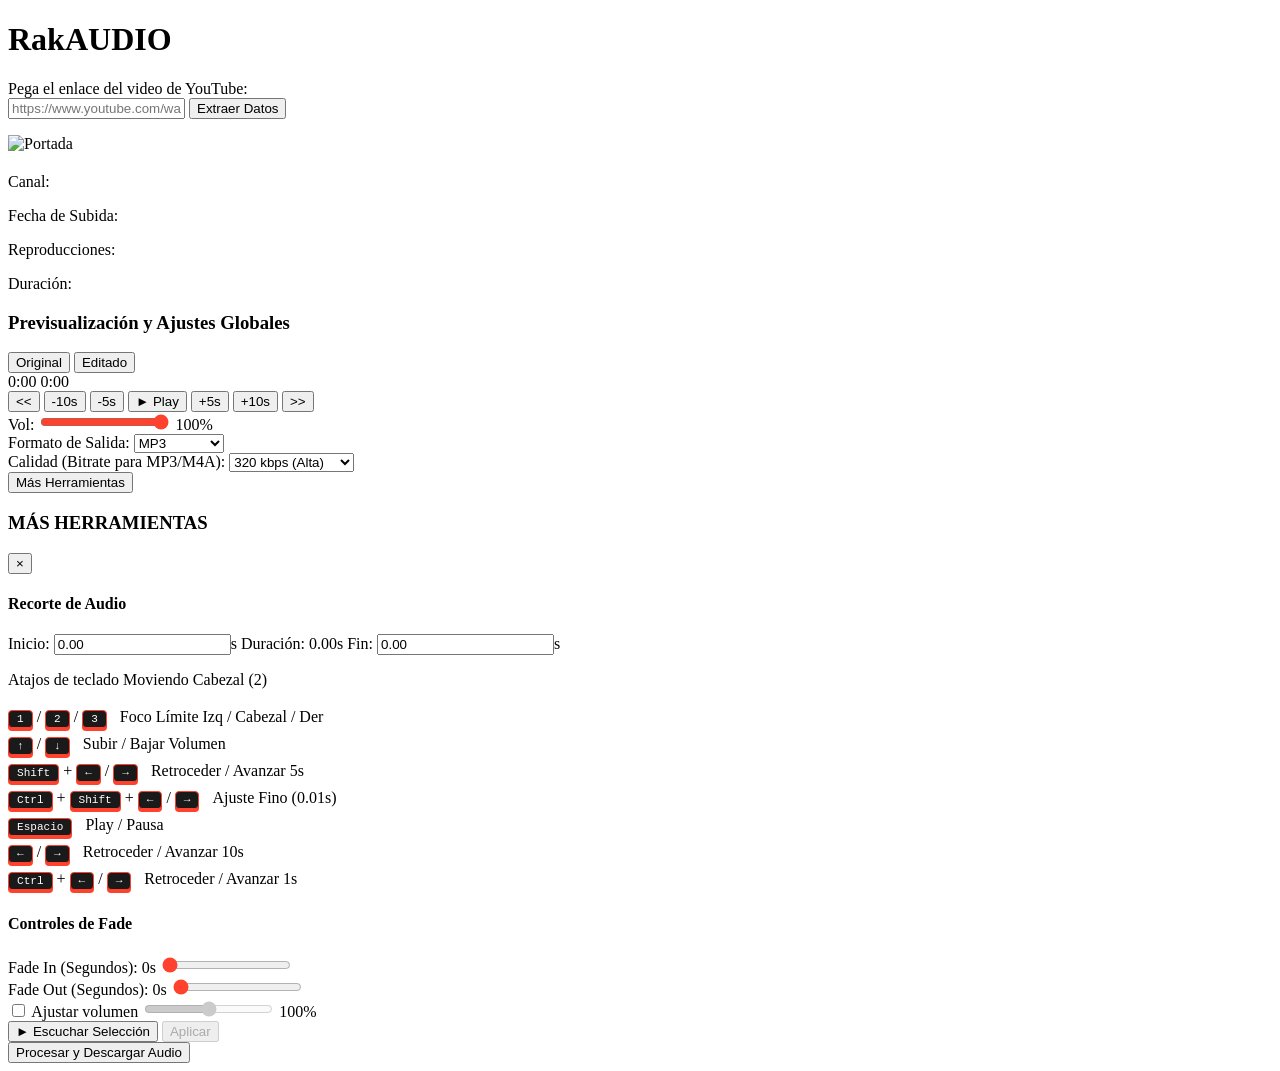
==== commit d0e1c8d5: "refactor: reemplazar inputs numericos de Fade In/Out por etiquetas span de lectura" ====
--- a/index.html
+++ b/index.html
@@ -362,14 +362,14 @@
                         <div>
                             <label class="block text-sm font-bold mb-2 flex justify-between items-center">
                                 <span>Fade In (Segundos):</span> 
-                                <span><input type="number" id="inpFadeIn" class="bg-[#1f1f1f] text-[#FF422E] font-bold w-12 text-center rounded border border-[#444] focus:outline-none focus:border-[#FF422E] p-0.5" step="0.1" min="0" max="10" value="0">s</span>
+                                <span id="lblFadeInG" class="text-[#FF422E] font-bold font-mono">0s</span>
                             </label>
                             <input type="range" id="fadeInGlobal" min="0" max="10" step="0.1" value="0" class="w-full">
                         </div>
                         <div>
                             <label class="block text-sm font-bold mb-2 flex justify-between items-center">
                                 <span>Fade Out (Segundos):</span> 
-                                <span><input type="number" id="inpFadeOut" class="bg-[#1f1f1f] text-[#FF422E] font-bold w-12 text-center rounded border border-[#444] focus:outline-none focus:border-[#FF422E] p-0.5" step="0.1" min="0" max="10" value="0">s</span>
+                                <span id="lblFadeOutG" class="text-[#FF422E] font-bold font-mono">0s</span>
                             </label>
                             <input type="range" id="fadeOutGlobal" min="0" max="10" step="0.1" value="0" class="w-full">
                         </div>
@@ -425,7 +425,6 @@
         
         let globalVolValue = 1.0;
 
-        // ESTADO DE REFERENCIA
         let lastAppliedState = {
             start: 0,
             end: 0,
@@ -452,8 +451,8 @@
         
         const fInG = document.getElementById('fadeInGlobal');
         const fOutG = document.getElementById('fadeOutGlobal');
-        const inpFadeIn = document.getElementById('inpFadeIn');
-        const inpFadeOut = document.getElementById('inpFadeOut');
+        const lblFadeInG = document.getElementById('lblFadeInG');
+        const lblFadeOutG = document.getElementById('lblFadeOutG');
 
         const chkAdjustVol = document.getElementById('chkAdjustVol');
         const volAdjustSlider = document.getElementById('volAdjustSlider');
@@ -481,7 +480,6 @@
             return `${m}:${s.toString().padStart(2, '0')}`;
         };
 
-        // EVALUACIÓN DE CAMBIOS PARA HABILITAR/DESHABILITAR "APLICAR"
         function checkIfStateChanged() {
             if (!btnApplyTrim) return;
 
@@ -493,12 +491,12 @@
             const currentVolLvl = parseFloat(parseFloat(volAdjustSlider.value).toFixed(2));
 
             const isSame = 
-                Math.abs(currentStart - lastAppliedState.start) < 0.005 &&
-                Math.abs(currentEnd - lastAppliedState.end) < 0.005 &&
-                Math.abs(currentFadeIn - lastAppliedState.fadeIn) < 0.005 &&
-                Math.abs(currentFadeOut - lastAppliedState.fadeOut) < 0.005 &&
+                Math.abs(currentStart - lastAppliedState.start) < 0.01 &&
+                Math.abs(currentEnd - lastAppliedState.end) < 0.01 &&
+                Math.abs(currentFadeIn - lastAppliedState.fadeIn) < 0.01 &&
+                Math.abs(currentFadeOut - lastAppliedState.fadeOut) < 0.01 &&
                 currentAdjVol === lastAppliedState.adjustVol &&
-                (!currentAdjVol || Math.abs(currentVolLvl - lastAppliedState.volLevel) < 0.005);
+                (!currentAdjVol || Math.abs(currentVolLvl - lastAppliedState.volLevel) < 0.01);
 
             if (isSame) {
                 btnApplyTrim.disabled = true;
@@ -573,6 +571,7 @@
             checkIfStateChanged();
         });
 
+        inpStart.addEventListener('input', () => checkIfStateChanged());
         inpStart.addEventListener('change', (e) => {
             let val = parseFloat(e.target.value) || 0;
             if(val < 0) val = 0;
@@ -591,6 +590,7 @@
             checkIfStateChanged();
         });
 
+        inpEnd.addEventListener('input', () => checkIfStateChanged());
         inpEnd.addEventListener('change', (e) => {
             let val = parseFloat(e.target.value) || 0;
             if(val > videoDuration) val = videoDuration;
@@ -606,68 +606,6 @@
             lblTrimDuration.textContent = (trimEndTime - trimStartTime).toFixed(2);
             renderVisualFades('waveformTrimContainer', false);
             if (wsTrim) applyLiveAudioMath(wsTrim, false);
-            checkIfStateChanged();
-        });
-
-        inpFadeIn.addEventListener('input', (e) => {
-            let raw = e.target.value;
-            if (raw === '') {
-                fInG.value = 0;
-                if(wsTrim) {
-                    renderVisualFades('waveformTrimContainer', false);
-                    applyLiveAudioMath(wsTrim, false);
-                }
-                if(isEditedViewActive && wsGlobal) {
-                    renderVisualFades('waveformContainer', true);
-                    applyLiveAudioMath(wsGlobal, true);
-                }
-                checkIfStateChanged();
-                return;
-            }
-            let val = parseFloat(raw);
-            if(isNaN(val)) return;
-            if(val < 0) val = 0;
-            if(val > 10) val = 10;
-            fInG.value = val;
-            if(wsTrim) {
-                renderVisualFades('waveformTrimContainer', false);
-                applyLiveAudioMath(wsTrim, false);
-            }
-            if(isEditedViewActive && wsGlobal) {
-                renderVisualFades('waveformContainer', true);
-                applyLiveAudioMath(wsGlobal, true);
-            }
-            checkIfStateChanged();
-        });
-
-        inpFadeOut.addEventListener('input', (e) => {
-            let raw = e.target.value;
-            if (raw === '') {
-                fOutG.value = 0;
-                if(wsTrim) {
-                    renderVisualFades('waveformTrimContainer', false);
-                    applyLiveAudioMath(wsTrim, false);
-                }
-                if(isEditedViewActive && wsGlobal) {
-                    renderVisualFades('waveformContainer', true);
-                    applyLiveAudioMath(wsGlobal, true);
-                }
-                checkIfStateChanged();
-                return;
-            }
-            let val = parseFloat(raw);
-            if(isNaN(val)) return;
-            if(val < 0) val = 0;
-            if(val > 10) val = 10;
-            fOutG.value = val;
-            if(wsTrim) {
-                renderVisualFades('waveformTrimContainer', false);
-                applyLiveAudioMath(wsTrim, false);
-            }
-            if(isEditedViewActive && wsGlobal) {
-                renderVisualFades('waveformContainer', true);
-                applyLiveAudioMath(wsGlobal, true);
-            }
             checkIfStateChanged();
         });
 
@@ -738,7 +676,7 @@
         }
 
         fInG.addEventListener('input', () => {
-            inpFadeIn.value = fInG.value;
+            lblFadeInG.textContent = `${fInG.value}s`;
             if(wsTrim) {
                 renderVisualFades('waveformTrimContainer', false);
                 applyLiveAudioMath(wsTrim, false);
@@ -751,7 +689,7 @@
         });
 
         fOutG.addEventListener('input', () => {
-            inpFadeOut.value = fOutG.value;
+            lblFadeOutG.textContent = `${fOutG.value}s`;
             if(wsTrim) {
                 renderVisualFades('waveformTrimContainer', false);
                 applyLiveAudioMath(wsTrim, false);
@@ -944,7 +882,6 @@
                 trimStartTime = 0;
                 trimEndTime = videoDuration;
 
-                // REINICIAR ESTADO DE REFERENCIA TRAS NUEVA EXTRACCIÓN
                 lastAppliedState = {
                     start: 0,
                     end: parseFloat(videoDuration.toFixed(2)),
@@ -1010,14 +947,34 @@
                     checkIfStateChanged();
 
                     trimRegion.on('update', () => {
-                        if (trimRegion.start !== trimStartTime && trimRegion.end === trimEndTime) {
+                        let curStart = trimRegion.start;
+                        let curEnd = trimRegion.end;
+                        const snapThreshold = 0.35;
+
+                        if (Math.abs(curStart - lastAppliedState.start) < snapThreshold) {
+                            curStart = lastAppliedState.start;
+                            trimRegion.setOptions({ start: curStart });
+                        } else if (Math.abs(curStart - 0) < snapThreshold) {
+                            curStart = 0;
+                            trimRegion.setOptions({ start: curStart });
+                        }
+
+                        if (Math.abs(curEnd - lastAppliedState.end) < snapThreshold) {
+                            curEnd = lastAppliedState.end;
+                            trimRegion.setOptions({ end: curEnd });
+                        } else if (Math.abs(curEnd - videoDuration) < snapThreshold) {
+                            curEnd = videoDuration;
+                            trimRegion.setOptions({ end: curEnd });
+                        }
+
+                        if (curStart !== trimStartTime && curEnd === trimEndTime) {
                             setActiveMode('left');
-                        } else if (trimRegion.end !== trimEndTime && trimRegion.start === trimStartTime) {
+                        } else if (curEnd !== trimEndTime && curStart === trimStartTime) {
                             setActiveMode('right');
                         }
 
-                        trimStartTime = trimRegion.start;
-                        trimEndTime = trimRegion.end;
+                        trimStartTime = curStart;
+                        trimEndTime = curEnd;
                         
                         inpStart.value = trimStartTime.toFixed(2);
                         inpEnd.value = trimEndTime.toFixed(2);
@@ -1027,6 +984,10 @@
                         applyLiveAudioMath(wsTrim, false);
                         checkIfStateChanged();
                     });
+
+                    trimRegion.on('update-end', () => {
+                        checkIfStateChanged();
+                    });
                 });
 
                 wsTrim.on('interaction', () => {
@@ -1063,7 +1024,6 @@
             if (btnApplyTrim.disabled) return;
             if (wsTrim && wsTrim.isPlaying()) wsTrim.pause();
             
-            // GUARDAR ESTADO ACTUAL COMO NUEVA REFERENCIA
             lastAppliedState = {
                 start: parseFloat(trimStartTime.toFixed(2)),
                 end: parseFloat(trimEndTime.toFixed(2)),
